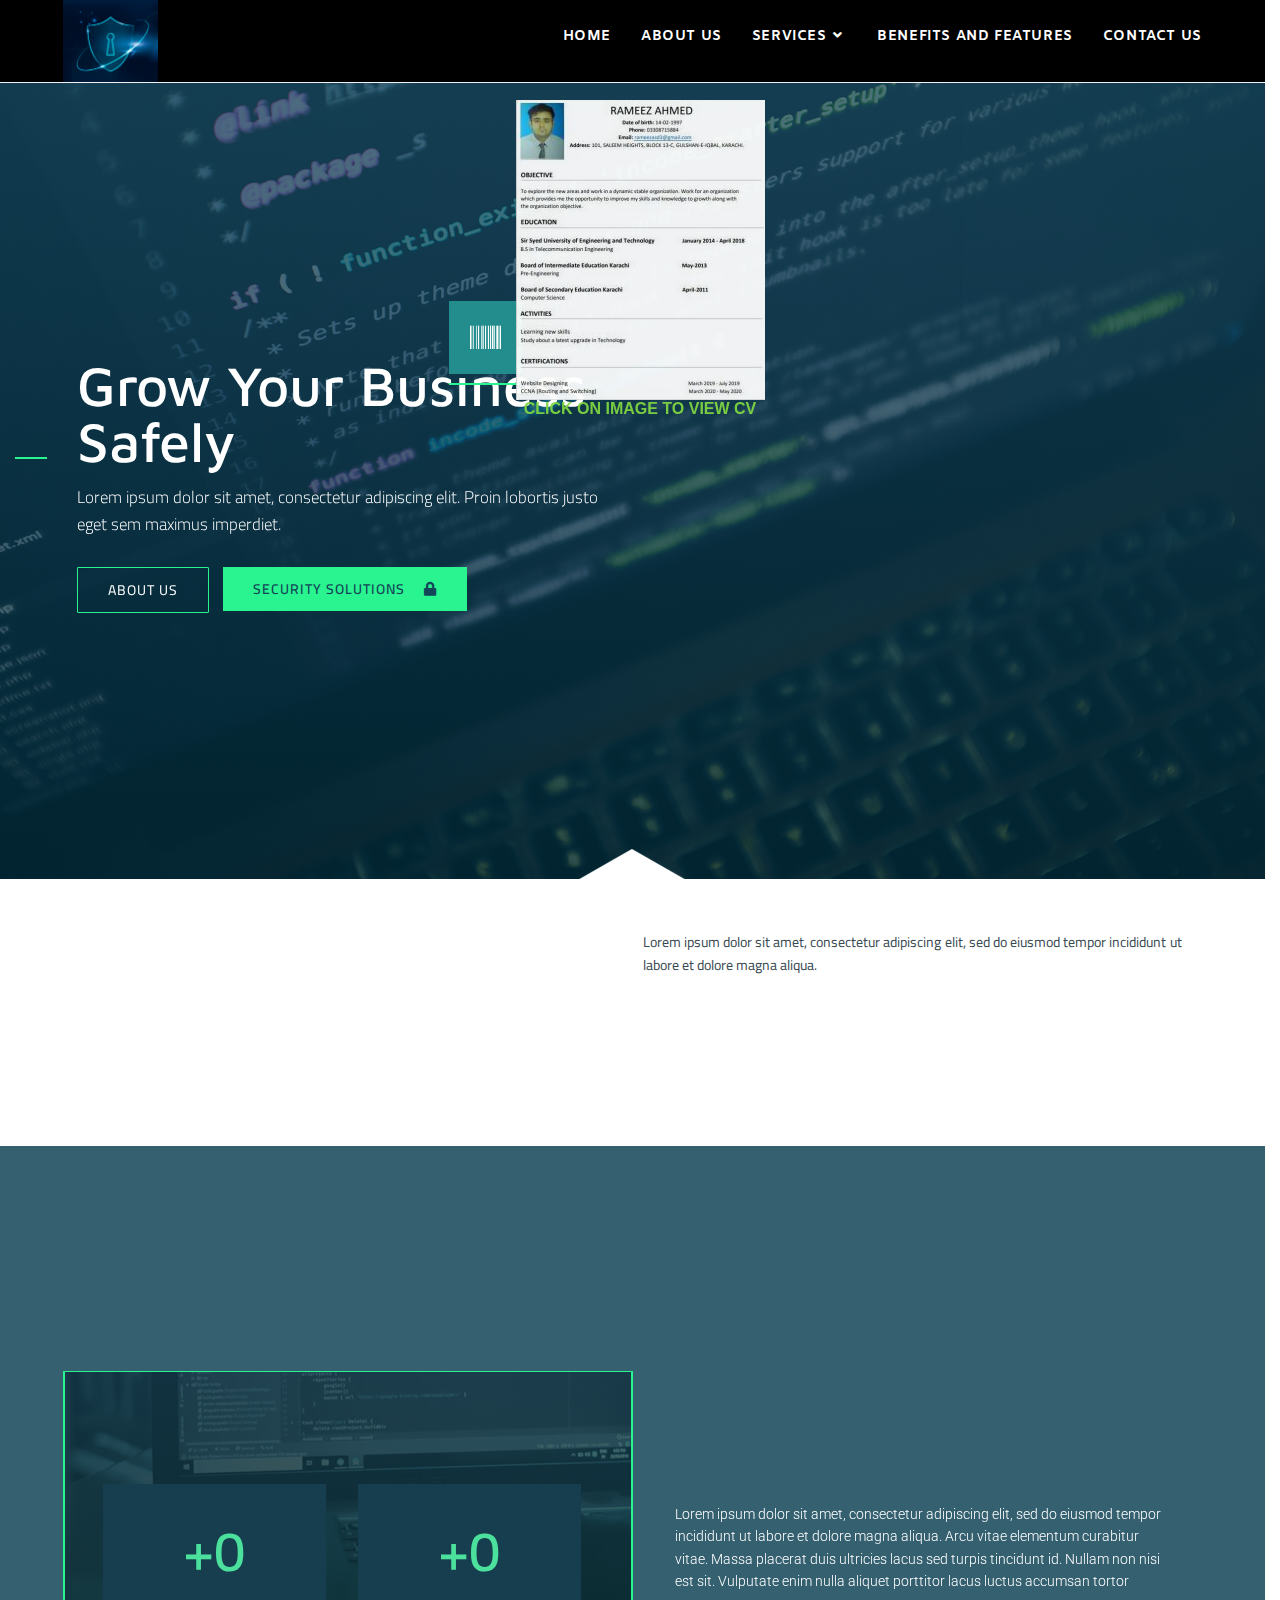
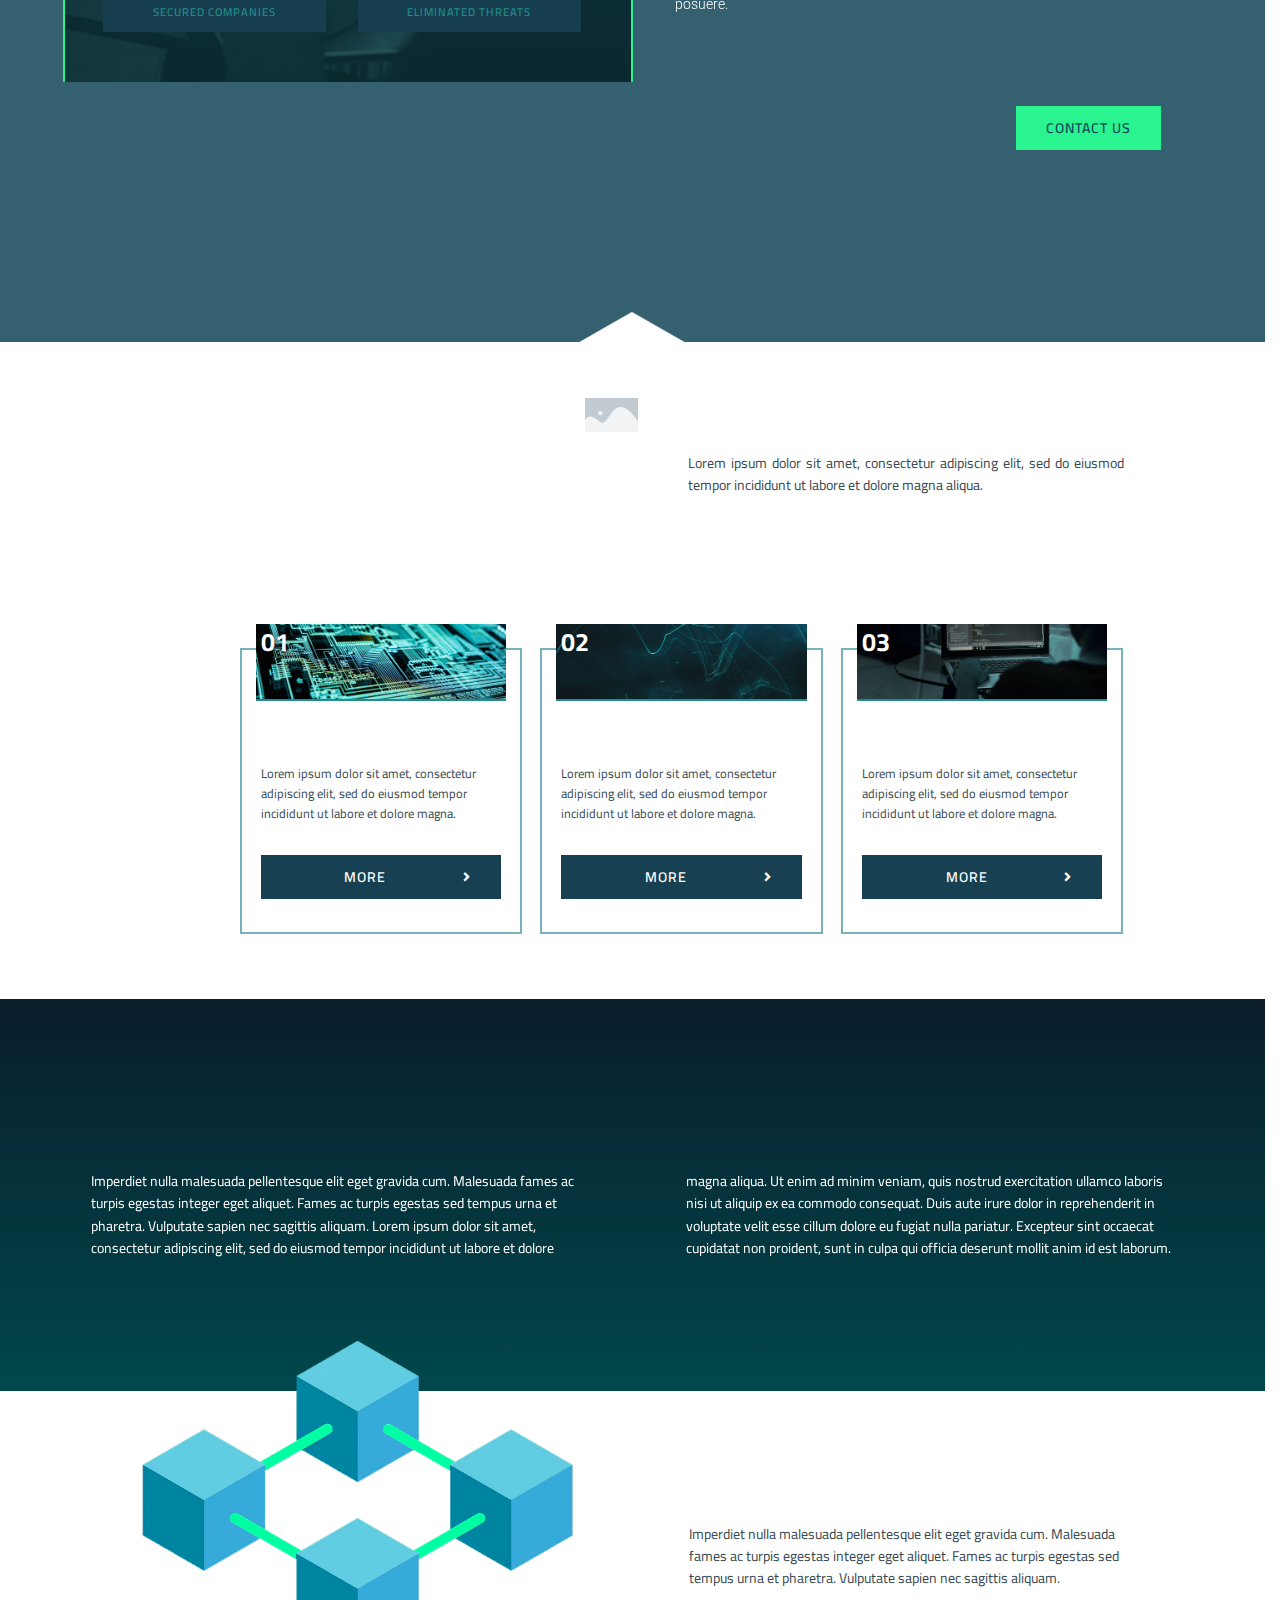
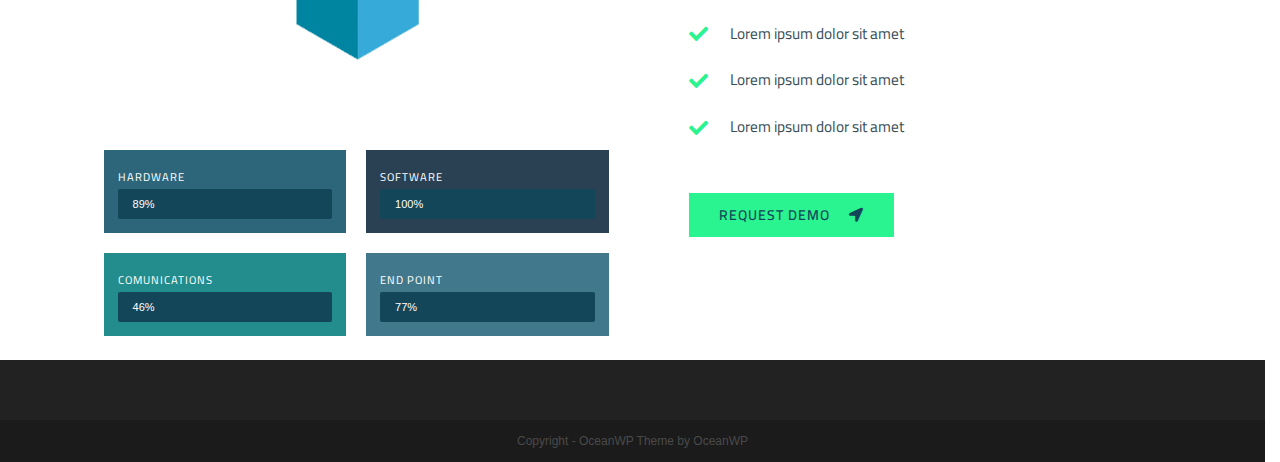
==== index.html @ 6b2e1f0a "first commit" ====
<!DOCTYPE html>
<html class="html" lang="en-US">
<head>
	<meta charset="UTF-8">
	<link rel="profile" href="https://gmpg.org/xfn/11">

	<title></title>
<meta name="robots" content="noindex, nofollow">
<meta name="viewport" content="width=device-width, initial-scale=1">
<link rel="dns-prefetch" href="//fonts.googleapis.com">
<link rel="alternate" type="application/rss+xml" title=" &raquo; Feed" href="http://Rameezasd.github.io/cybersecurity-website/feed/">
<link rel="alternate" type="application/rss+xml" title=" &raquo; Comments Feed" href="http://Rameezasd.github.io/cybersecurity-website/comments/feed/">
<script>
window._wpemojiSettings = {"baseUrl":"https:\/\/s.w.org\/images\/core\/emoji\/14.0.0\/72x72\/","ext":".png","svgUrl":"https:\/\/s.w.org\/images\/core\/emoji\/14.0.0\/svg\/","svgExt":".svg","source":{"concatemoji":"http:\/\/localhost\/wordpress2\/wp-includes\/js\/wp-emoji-release.min.js?ver=6.1.1"}};
/*! This file is auto-generated */
!function(e,a,t){var n,r,o,i=a.createElement("canvas"),p=i.getContext&&i.getContext("2d");function s(e,t){var a=String.fromCharCode,e=(p.clearRect(0,0,i.width,i.height),p.fillText(a.apply(this,e),0,0),i.toDataURL());return p.clearRect(0,0,i.width,i.height),p.fillText(a.apply(this,t),0,0),e===i.toDataURL()}function c(e){var t=a.createElement("script");t.src=e,t.defer=t.type="text/javascript",a.getElementsByTagName("head")[0].appendChild(t)}for(o=Array("flag","emoji"),t.supports={everything:!0,everythingExceptFlag:!0},r=0;r<o.length;r++)t.supports[o[r]]=function(e){if(p&&p.fillText)switch(p.textBaseline="top",p.font="600 32px Arial",e){case"flag":return s([127987,65039,8205,9895,65039],[127987,65039,8203,9895,65039])?!1:!s([55356,56826,55356,56819],[55356,56826,8203,55356,56819])&&!s([55356,57332,56128,56423,56128,56418,56128,56421,56128,56430,56128,56423,56128,56447],[55356,57332,8203,56128,56423,8203,56128,56418,8203,56128,56421,8203,56128,56430,8203,56128,56423,8203,56128,56447]);case"emoji":return!s([129777,127995,8205,129778,127999],[129777,127995,8203,129778,127999])}return!1}(o[r]),t.supports.everything=t.supports.everything&&t.supports[o[r]],"flag"!==o[r]&&(t.supports.everythingExceptFlag=t.supports.everythingExceptFlag&&t.supports[o[r]]);t.supports.everythingExceptFlag=t.supports.everythingExceptFlag&&!t.supports.flag,t.DOMReady=!1,t.readyCallback=function(){t.DOMReady=!0},t.supports.everything||(n=function(){t.readyCallback()},a.addEventListener?(a.addEventListener("DOMContentLoaded",n,!1),e.addEventListener("load",n,!1)):(e.attachEvent("onload",n),a.attachEvent("onreadystatechange",function(){"complete"===a.readyState&&t.readyCallback()})),(e=t.source||{}).concatemoji?c(e.concatemoji):e.wpemoji&&e.twemoji&&(c(e.twemoji),c(e.wpemoji)))}(window,document,window._wpemojiSettings);
</script>
<style>img.wp-smiley,
img.emoji {
	display: inline !important;
	border: none !important;
	box-shadow: none !important;
	height: 1em !important;
	width: 1em !important;
	margin: 0 0.07em !important;
	vertical-align: -0.1em !important;
	background: none !important;
	padding: 0 !important;
}</style>
	<link rel="stylesheet" id="wp-block-library-css" href="http://Rameezasd.github.io/cybersecurity-website/wp-includes/css/dist/block-library/style.min.css?ver=6.1.1" media="all">
<style id="wp-block-library-theme-inline-css">.wp-block-audio figcaption{color:#555;font-size:13px;text-align:center}.is-dark-theme .wp-block-audio figcaption{color:hsla(0,0%,100%,.65)}.wp-block-audio{margin:0 0 1em}.wp-block-code{border:1px solid #ccc;border-radius:4px;font-family:Menlo,Consolas,monaco,monospace;padding:.8em 1em}.wp-block-embed figcaption{color:#555;font-size:13px;text-align:center}.is-dark-theme .wp-block-embed figcaption{color:hsla(0,0%,100%,.65)}.wp-block-embed{margin:0 0 1em}.blocks-gallery-caption{color:#555;font-size:13px;text-align:center}.is-dark-theme .blocks-gallery-caption{color:hsla(0,0%,100%,.65)}.wp-block-image figcaption{color:#555;font-size:13px;text-align:center}.is-dark-theme .wp-block-image figcaption{color:hsla(0,0%,100%,.65)}.wp-block-image{margin:0 0 1em}.wp-block-pullquote{border-top:4px solid;border-bottom:4px solid;margin-bottom:1.75em;color:currentColor}.wp-block-pullquote__citation,.wp-block-pullquote cite,.wp-block-pullquote footer{color:currentColor;text-transform:uppercase;font-size:.8125em;font-style:normal}.wp-block-quote{border-left:.25em solid;margin:0 0 1.75em;padding-left:1em}.wp-block-quote cite,.wp-block-quote footer{color:currentColor;font-size:.8125em;position:relative;font-style:normal}.wp-block-quote.has-text-align-right{border-left:none;border-right:.25em solid;padding-left:0;padding-right:1em}.wp-block-quote.has-text-align-center{border:none;padding-left:0}.wp-block-quote.is-large,.wp-block-quote.is-style-large,.wp-block-quote.is-style-plain{border:none}.wp-block-search .wp-block-search__label{font-weight:700}.wp-block-search__button{border:1px solid #ccc;padding:.375em .625em}:where(.wp-block-group.has-background){padding:1.25em 2.375em}.wp-block-separator.has-css-opacity{opacity:.4}.wp-block-separator{border:none;border-bottom:2px solid;margin-left:auto;margin-right:auto}.wp-block-separator.has-alpha-channel-opacity{opacity:1}.wp-block-separator:not(.is-style-wide):not(.is-style-dots){width:100px}.wp-block-separator.has-background:not(.is-style-dots){border-bottom:none;height:1px}.wp-block-separator.has-background:not(.is-style-wide):not(.is-style-dots){height:2px}.wp-block-table{margin:"0 0 1em 0"}.wp-block-table thead{border-bottom:3px solid}.wp-block-table tfoot{border-top:3px solid}.wp-block-table td,.wp-block-table th{word-break:normal}.wp-block-table figcaption{color:#555;font-size:13px;text-align:center}.is-dark-theme .wp-block-table figcaption{color:hsla(0,0%,100%,.65)}.wp-block-video figcaption{color:#555;font-size:13px;text-align:center}.is-dark-theme .wp-block-video figcaption{color:hsla(0,0%,100%,.65)}.wp-block-video{margin:0 0 1em}.wp-block-template-part.has-background{padding:1.25em 2.375em;margin-top:0;margin-bottom:0}</style>
<link rel="stylesheet" id="classic-theme-styles-css" href="http://Rameezasd.github.io/cybersecurity-website/wp-includes/css/classic-themes.min.css?ver=1" media="all">
<style id="global-styles-inline-css">body{--wp--preset--color--black: #000000;--wp--preset--color--cyan-bluish-gray: #abb8c3;--wp--preset--color--white: #ffffff;--wp--preset--color--pale-pink: #f78da7;--wp--preset--color--vivid-red: #cf2e2e;--wp--preset--color--luminous-vivid-orange: #ff6900;--wp--preset--color--luminous-vivid-amber: #fcb900;--wp--preset--color--light-green-cyan: #7bdcb5;--wp--preset--color--vivid-green-cyan: #00d084;--wp--preset--color--pale-cyan-blue: #8ed1fc;--wp--preset--color--vivid-cyan-blue: #0693e3;--wp--preset--color--vivid-purple: #9b51e0;--wp--preset--gradient--vivid-cyan-blue-to-vivid-purple: linear-gradient(135deg,rgba(6,147,227,1) 0%,rgb(155,81,224) 100%);--wp--preset--gradient--light-green-cyan-to-vivid-green-cyan: linear-gradient(135deg,rgb(122,220,180) 0%,rgb(0,208,130) 100%);--wp--preset--gradient--luminous-vivid-amber-to-luminous-vivid-orange: linear-gradient(135deg,rgba(252,185,0,1) 0%,rgba(255,105,0,1) 100%);--wp--preset--gradient--luminous-vivid-orange-to-vivid-red: linear-gradient(135deg,rgba(255,105,0,1) 0%,rgb(207,46,46) 100%);--wp--preset--gradient--very-light-gray-to-cyan-bluish-gray: linear-gradient(135deg,rgb(238,238,238) 0%,rgb(169,184,195) 100%);--wp--preset--gradient--cool-to-warm-spectrum: linear-gradient(135deg,rgb(74,234,220) 0%,rgb(151,120,209) 20%,rgb(207,42,186) 40%,rgb(238,44,130) 60%,rgb(251,105,98) 80%,rgb(254,248,76) 100%);--wp--preset--gradient--blush-light-purple: linear-gradient(135deg,rgb(255,206,236) 0%,rgb(152,150,240) 100%);--wp--preset--gradient--blush-bordeaux: linear-gradient(135deg,rgb(254,205,165) 0%,rgb(254,45,45) 50%,rgb(107,0,62) 100%);--wp--preset--gradient--luminous-dusk: linear-gradient(135deg,rgb(255,203,112) 0%,rgb(199,81,192) 50%,rgb(65,88,208) 100%);--wp--preset--gradient--pale-ocean: linear-gradient(135deg,rgb(255,245,203) 0%,rgb(182,227,212) 50%,rgb(51,167,181) 100%);--wp--preset--gradient--electric-grass: linear-gradient(135deg,rgb(202,248,128) 0%,rgb(113,206,126) 100%);--wp--preset--gradient--midnight: linear-gradient(135deg,rgb(2,3,129) 0%,rgb(40,116,252) 100%);--wp--preset--duotone--dark-grayscale: url('#wp-duotone-dark-grayscale');--wp--preset--duotone--grayscale: url('#wp-duotone-grayscale');--wp--preset--duotone--purple-yellow: url('#wp-duotone-purple-yellow');--wp--preset--duotone--blue-red: url('#wp-duotone-blue-red');--wp--preset--duotone--midnight: url('#wp-duotone-midnight');--wp--preset--duotone--magenta-yellow: url('#wp-duotone-magenta-yellow');--wp--preset--duotone--purple-green: url('#wp-duotone-purple-green');--wp--preset--duotone--blue-orange: url('#wp-duotone-blue-orange');--wp--preset--font-size--small: 13px;--wp--preset--font-size--medium: 20px;--wp--preset--font-size--large: 36px;--wp--preset--font-size--x-large: 42px;--wp--preset--spacing--20: 0.44rem;--wp--preset--spacing--30: 0.67rem;--wp--preset--spacing--40: 1rem;--wp--preset--spacing--50: 1.5rem;--wp--preset--spacing--60: 2.25rem;--wp--preset--spacing--70: 3.38rem;--wp--preset--spacing--80: 5.06rem;}:where(.is-layout-flex){gap: 0.5em;}body .is-layout-flow > .alignleft{float: left;margin-inline-start: 0;margin-inline-end: 2em;}body .is-layout-flow > .alignright{float: right;margin-inline-start: 2em;margin-inline-end: 0;}body .is-layout-flow > .aligncenter{margin-left: auto !important;margin-right: auto !important;}body .is-layout-constrained > .alignleft{float: left;margin-inline-start: 0;margin-inline-end: 2em;}body .is-layout-constrained > .alignright{float: right;margin-inline-start: 2em;margin-inline-end: 0;}body .is-layout-constrained > .aligncenter{margin-left: auto !important;margin-right: auto !important;}body .is-layout-constrained > :where(:not(.alignleft):not(.alignright):not(.alignfull)){max-width: var(--wp--style--global--content-size);margin-left: auto !important;margin-right: auto !important;}body .is-layout-constrained > .alignwide{max-width: var(--wp--style--global--wide-size);}body .is-layout-flex{display: flex;}body .is-layout-flex{flex-wrap: wrap;align-items: center;}body .is-layout-flex > *{margin: 0;}:where(.wp-block-columns.is-layout-flex){gap: 2em;}.has-black-color{color: var(--wp--preset--color--black) !important;}.has-cyan-bluish-gray-color{color: var(--wp--preset--color--cyan-bluish-gray) !important;}.has-white-color{color: var(--wp--preset--color--white) !important;}.has-pale-pink-color{color: var(--wp--preset--color--pale-pink) !important;}.has-vivid-red-color{color: var(--wp--preset--color--vivid-red) !important;}.has-luminous-vivid-orange-color{color: var(--wp--preset--color--luminous-vivid-orange) !important;}.has-luminous-vivid-amber-color{color: var(--wp--preset--color--luminous-vivid-amber) !important;}.has-light-green-cyan-color{color: var(--wp--preset--color--light-green-cyan) !important;}.has-vivid-green-cyan-color{color: var(--wp--preset--color--vivid-green-cyan) !important;}.has-pale-cyan-blue-color{color: var(--wp--preset--color--pale-cyan-blue) !important;}.has-vivid-cyan-blue-color{color: var(--wp--preset--color--vivid-cyan-blue) !important;}.has-vivid-purple-color{color: var(--wp--preset--color--vivid-purple) !important;}.has-black-background-color{background-color: var(--wp--preset--color--black) !important;}.has-cyan-bluish-gray-background-color{background-color: var(--wp--preset--color--cyan-bluish-gray) !important;}.has-white-background-color{background-color: var(--wp--preset--color--white) !important;}.has-pale-pink-background-color{background-color: var(--wp--preset--color--pale-pink) !important;}.has-vivid-red-background-color{background-color: var(--wp--preset--color--vivid-red) !important;}.has-luminous-vivid-orange-background-color{background-color: var(--wp--preset--color--luminous-vivid-orange) !important;}.has-luminous-vivid-amber-background-color{background-color: var(--wp--preset--color--luminous-vivid-amber) !important;}.has-light-green-cyan-background-color{background-color: var(--wp--preset--color--light-green-cyan) !important;}.has-vivid-green-cyan-background-color{background-color: var(--wp--preset--color--vivid-green-cyan) !important;}.has-pale-cyan-blue-background-color{background-color: var(--wp--preset--color--pale-cyan-blue) !important;}.has-vivid-cyan-blue-background-color{background-color: var(--wp--preset--color--vivid-cyan-blue) !important;}.has-vivid-purple-background-color{background-color: var(--wp--preset--color--vivid-purple) !important;}.has-black-border-color{border-color: var(--wp--preset--color--black) !important;}.has-cyan-bluish-gray-border-color{border-color: var(--wp--preset--color--cyan-bluish-gray) !important;}.has-white-border-color{border-color: var(--wp--preset--color--white) !important;}.has-pale-pink-border-color{border-color: var(--wp--preset--color--pale-pink) !important;}.has-vivid-red-border-color{border-color: var(--wp--preset--color--vivid-red) !important;}.has-luminous-vivid-orange-border-color{border-color: var(--wp--preset--color--luminous-vivid-orange) !important;}.has-luminous-vivid-amber-border-color{border-color: var(--wp--preset--color--luminous-vivid-amber) !important;}.has-light-green-cyan-border-color{border-color: var(--wp--preset--color--light-green-cyan) !important;}.has-vivid-green-cyan-border-color{border-color: var(--wp--preset--color--vivid-green-cyan) !important;}.has-pale-cyan-blue-border-color{border-color: var(--wp--preset--color--pale-cyan-blue) !important;}.has-vivid-cyan-blue-border-color{border-color: var(--wp--preset--color--vivid-cyan-blue) !important;}.has-vivid-purple-border-color{border-color: var(--wp--preset--color--vivid-purple) !important;}.has-vivid-cyan-blue-to-vivid-purple-gradient-background{background: var(--wp--preset--gradient--vivid-cyan-blue-to-vivid-purple) !important;}.has-light-green-cyan-to-vivid-green-cyan-gradient-background{background: var(--wp--preset--gradient--light-green-cyan-to-vivid-green-cyan) !important;}.has-luminous-vivid-amber-to-luminous-vivid-orange-gradient-background{background: var(--wp--preset--gradient--luminous-vivid-amber-to-luminous-vivid-orange) !important;}.has-luminous-vivid-orange-to-vivid-red-gradient-background{background: var(--wp--preset--gradient--luminous-vivid-orange-to-vivid-red) !important;}.has-very-light-gray-to-cyan-bluish-gray-gradient-background{background: var(--wp--preset--gradient--very-light-gray-to-cyan-bluish-gray) !important;}.has-cool-to-warm-spectrum-gradient-background{background: var(--wp--preset--gradient--cool-to-warm-spectrum) !important;}.has-blush-light-purple-gradient-background{background: var(--wp--preset--gradient--blush-light-purple) !important;}.has-blush-bordeaux-gradient-background{background: var(--wp--preset--gradient--blush-bordeaux) !important;}.has-luminous-dusk-gradient-background{background: var(--wp--preset--gradient--luminous-dusk) !important;}.has-pale-ocean-gradient-background{background: var(--wp--preset--gradient--pale-ocean) !important;}.has-electric-grass-gradient-background{background: var(--wp--preset--gradient--electric-grass) !important;}.has-midnight-gradient-background{background: var(--wp--preset--gradient--midnight) !important;}.has-small-font-size{font-size: var(--wp--preset--font-size--small) !important;}.has-medium-font-size{font-size: var(--wp--preset--font-size--medium) !important;}.has-large-font-size{font-size: var(--wp--preset--font-size--large) !important;}.has-x-large-font-size{font-size: var(--wp--preset--font-size--x-large) !important;}
.wp-block-navigation a:where(:not(.wp-element-button)){color: inherit;}
:where(.wp-block-columns.is-layout-flex){gap: 2em;}
.wp-block-pullquote{font-size: 1.5em;line-height: 1.6;}</style>
<link rel="stylesheet" id="font-awesome-css" href="http://Rameezasd.github.io/cybersecurity-website/wp-content/themes/oceanwp/assets/fonts/fontawesome/css/all.min.css?ver=5.15.1" media="all">
<link rel="stylesheet" id="simple-line-icons-css" href="http://Rameezasd.github.io/cybersecurity-website/wp-content/themes/oceanwp/assets/css/third/simple-line-icons.min.css?ver=2.4.0" media="all">
<link rel="stylesheet" id="oceanwp-style-css" href="http://Rameezasd.github.io/cybersecurity-website/wp-content/themes/oceanwp/assets/css/style.min.css?ver=3.3.3" media="all">
<link rel="stylesheet" id="oceanwp-google-font-amiko-css" href="//fonts.googleapis.com/css?family=Amiko%3A100%2C200%2C300%2C400%2C500%2C600%2C700%2C800%2C900%2C100i%2C200i%2C300i%2C400i%2C500i%2C600i%2C700i%2C800i%2C900i&#038;subset=latin&#038;display=swap&#038;ver=6.1.1" media="all">
<link rel="stylesheet" id="elementor-icons-css" href="http://Rameezasd.github.io/cybersecurity-website/wp-content/plugins/elementor/assets/lib/eicons/css/elementor-icons.min.css?ver=5.15.0" media="all">
<link rel="stylesheet" id="elementor-frontend-css" href="http://Rameezasd.github.io/cybersecurity-website/wp-content/plugins/elementor/assets/css/frontend-lite.min.css?ver=3.6.7" media="all">
<link rel="stylesheet" id="elementor-post-5-css" href="http://Rameezasd.github.io/cybersecurity-website/wp-content/uploads/elementor/css/post-5.css?ver=1658754034" media="all">
<link rel="stylesheet" id="elementor-global-css" href="http://Rameezasd.github.io/cybersecurity-website/wp-content/uploads/elementor/css/global.css?ver=1658757777" media="all">
<link rel="stylesheet" id="elementor-post-8-css" href="http://Rameezasd.github.io/cybersecurity-website/wp-content/uploads/elementor/css/post-8.css?ver=1658757781" media="all">
<link rel="stylesheet" id="popup-maker-site-css" href="http://Rameezasd.github.io/cybersecurity-website/wp-content/uploads/pum/pum-site-styles.css?generated=1709642482#038;ver=1.18.2" media="all">
<link rel="stylesheet" id="oe-widgets-style-css" href="http://Rameezasd.github.io/cybersecurity-website/wp-content/plugins/ocean-extra/assets/css/widgets.css?ver=6.1.1" media="all">
<link rel="stylesheet" id="oss-social-share-style-css" href="http://Rameezasd.github.io/cybersecurity-website/wp-content/plugins/ocean-social-sharing/assets/css/style.min.css?ver=6.1.1" media="all">
<link rel="stylesheet" id="google-fonts-1-css" href="https://fonts.googleapis.com/css?family=Roboto%3A100%2C100italic%2C200%2C200italic%2C300%2C300italic%2C400%2C400italic%2C500%2C500italic%2C600%2C600italic%2C700%2C700italic%2C800%2C800italic%2C900%2C900italic%7CRoboto+Slab%3A100%2C100italic%2C200%2C200italic%2C300%2C300italic%2C400%2C400italic%2C500%2C500italic%2C600%2C600italic%2C700%2C700italic%2C800%2C800italic%2C900%2C900italic%7CMaven+Pro%3A100%2C100italic%2C200%2C200italic%2C300%2C300italic%2C400%2C400italic%2C500%2C500italic%2C600%2C600italic%2C700%2C700italic%2C800%2C800italic%2C900%2C900italic%7CCairo%3A100%2C100italic%2C200%2C200italic%2C300%2C300italic%2C400%2C400italic%2C500%2C500italic%2C600%2C600italic%2C700%2C700italic%2C800%2C800italic%2C900%2C900italic&#038;display=auto&#038;ver=6.1.1" media="all">
<link rel="stylesheet" id="elementor-icons-shared-0-css" href="http://Rameezasd.github.io/cybersecurity-website/wp-content/plugins/elementor/assets/lib/font-awesome/css/fontawesome.min.css?ver=5.15.3" media="all">
<link rel="stylesheet" id="elementor-icons-fa-solid-css" href="http://Rameezasd.github.io/cybersecurity-website/wp-content/plugins/elementor/assets/lib/font-awesome/css/solid.min.css?ver=5.15.3" media="all">
<script src="http://Rameezasd.github.io/cybersecurity-website/wp-includes/js/jquery/jquery.min.js?ver=3.6.1" id="jquery-core-js"></script>
<script src="http://Rameezasd.github.io/cybersecurity-website/wp-includes/js/jquery/jquery-migrate.min.js?ver=3.3.2" id="jquery-migrate-js"></script>
<link rel="https://api.w.org/" href="http://Rameezasd.github.io/cybersecurity-website/wp-json/">
<link rel="alternate" type="application/json" href="http://Rameezasd.github.io/cybersecurity-website/wp-json/wp/v2/pages/8">
<link rel="EditURI" type="application/rsd+xml" title="RSD" href="http://Rameezasd.github.io/cybersecurity-website/xmlrpc.php?rsd">
<link rel="wlwmanifest" type="application/wlwmanifest+xml" href="http://Rameezasd.github.io/cybersecurity-website/wp-includes/wlwmanifest.xml">
<meta name="generator" content="WordPress 6.1.1">
<link rel="canonical" href="http://Rameezasd.github.io/cybersecurity-website/">
<link rel="shortlink" href="http://Rameezasd.github.io/cybersecurity-website/">
<link rel="alternate" type="application/json+oembed" href="http://Rameezasd.github.io/cybersecurity-website/wp-json/oembed/1.0/embed?url=http%3A%2F%2FRameezasd.github.io%2Fcybersecurity-website%2F">
<link rel="alternate" type="text/xml+oembed" href="http://Rameezasd.github.io/cybersecurity-website/wp-json/oembed/1.0/embed?url=http%3A%2F%2FRameezasd.github.io%2Fcybersecurity-website%2F#038;format=xml">
<!-- OceanWP CSS -->
<style type="text/css">/* Header CSS */#site-header,.has-transparent-header .is-sticky #site-header,.has-vh-transparent .is-sticky #site-header.vertical-header,#searchform-header-replace{background-color:#000000}#site-header.has-header-media .overlay-header-media{background-color:rgba(0,0,0,0.5)}#site-logo #site-logo-inner a img,#site-header.center-header #site-navigation-wrap .middle-site-logo a img{max-width:95px}#site-header #site-logo #site-logo-inner a img,#site-header.center-header #site-navigation-wrap .middle-site-logo a img{max-height:103px}#site-navigation-wrap .dropdown-menu >li >a,.oceanwp-mobile-menu-icon a,#searchform-header-replace-close{color:#ffffff}#site-navigation-wrap .dropdown-menu >li >a .owp-icon use,.oceanwp-mobile-menu-icon a .owp-icon use,#searchform-header-replace-close .owp-icon use{stroke:#ffffff}#site-navigation-wrap .dropdown-menu >li >a:hover,#site-navigation-wrap .dropdown-menu >li.sfHover >a{background-color:#ffffff}.dropdown-menu .sub-menu,#searchform-dropdown,.current-shop-items-dropdown{background-color:#000000}.dropdown-menu ul li a.menu-link{color:#ffffff}.dropdown-menu ul li a.menu-link .owp-icon use{stroke:#ffffff}.dropdown-menu ul li a.menu-link:hover{background-color:#ffffff}/* Typography CSS */#site-navigation-wrap .dropdown-menu >li >a,#site-header.full_screen-header .fs-dropdown-menu >li >a,#site-header.top-header #site-navigation-wrap .dropdown-menu >li >a,#site-header.center-header #site-navigation-wrap .dropdown-menu >li >a,#site-header.medium-header #site-navigation-wrap .dropdown-menu >li >a,.oceanwp-mobile-menu-icon a{font-family:Amiko;font-weight:800;font-style:normal;font-size:14px;text-transform:uppercase}.dropdown-menu ul li a.menu-link,#site-header.full_screen-header .fs-dropdown-menu ul.sub-menu li a{font-family:Amiko;font-weight:800;font-style:normal;font-size:13px;text-transform:uppercase}</style>
</head>

<body class="home page-template page-template-elementor_header_footer page page-id-8 wp-custom-logo wp-embed-responsive oceanwp-theme dropdown-mobile default-breakpoint has-sidebar content-right-sidebar page-header-disabled has-breadcrumbs elementor-default elementor-template-full-width elementor-kit-5 elementor-page elementor-page-8" itemscope="itemscope" itemtype="https://schema.org/WebPage">

	<svg xmlns="http://www.w3.org/2000/svg" viewbox="0 0 0 0" width="0" height="0" focusable="false" role="none" style="visibility: hidden; position: absolute; left: -9999px; overflow: hidden;"><defs><filter id="wp-duotone-dark-grayscale"><fecolormatrix color-interpolation-filters="sRGB" type="matrix" values=" .299 .587 .114 0 0 .299 .587 .114 0 0 .299 .587 .114 0 0 .299 .587 .114 0 0 "></fecolormatrix><fecomponenttransfer color-interpolation-filters="sRGB"><fefuncr type="table" tablevalues="0 0.49803921568627"></fefuncr><fefuncg type="table" tablevalues="0 0.49803921568627"></fefuncg><fefuncb type="table" tablevalues="0 0.49803921568627"></fefuncb><fefunca type="table" tablevalues="1 1"></fefunca></fecomponenttransfer><fecomposite in2="SourceGraphic" operator="in"></fecomposite></filter></defs></svg><svg xmlns="http://www.w3.org/2000/svg" viewbox="0 0 0 0" width="0" height="0" focusable="false" role="none" style="visibility: hidden; position: absolute; left: -9999px; overflow: hidden;"><defs><filter id="wp-duotone-grayscale"><fecolormatrix color-interpolation-filters="sRGB" type="matrix" values=" .299 .587 .114 0 0 .299 .587 .114 0 0 .299 .587 .114 0 0 .299 .587 .114 0 0 "></fecolormatrix><fecomponenttransfer color-interpolation-filters="sRGB"><fefuncr type="table" tablevalues="0 1"></fefuncr><fefuncg type="table" tablevalues="0 1"></fefuncg><fefuncb type="table" tablevalues="0 1"></fefuncb><fefunca type="table" tablevalues="1 1"></fefunca></fecomponenttransfer><fecomposite in2="SourceGraphic" operator="in"></fecomposite></filter></defs></svg><svg xmlns="http://www.w3.org/2000/svg" viewbox="0 0 0 0" width="0" height="0" focusable="false" role="none" style="visibility: hidden; position: absolute; left: -9999px; overflow: hidden;"><defs><filter id="wp-duotone-purple-yellow"><fecolormatrix color-interpolation-filters="sRGB" type="matrix" values=" .299 .587 .114 0 0 .299 .587 .114 0 0 .299 .587 .114 0 0 .299 .587 .114 0 0 "></fecolormatrix><fecomponenttransfer color-interpolation-filters="sRGB"><fefuncr type="table" tablevalues="0.54901960784314 0.98823529411765"></fefuncr><fefuncg type="table" tablevalues="0 1"></fefuncg><fefuncb type="table" tablevalues="0.71764705882353 0.25490196078431"></fefuncb><fefunca type="table" tablevalues="1 1"></fefunca></fecomponenttransfer><fecomposite in2="SourceGraphic" operator="in"></fecomposite></filter></defs></svg><svg xmlns="http://www.w3.org/2000/svg" viewbox="0 0 0 0" width="0" height="0" focusable="false" role="none" style="visibility: hidden; position: absolute; left: -9999px; overflow: hidden;"><defs><filter id="wp-duotone-blue-red"><fecolormatrix color-interpolation-filters="sRGB" type="matrix" values=" .299 .587 .114 0 0 .299 .587 .114 0 0 .299 .587 .114 0 0 .299 .587 .114 0 0 "></fecolormatrix><fecomponenttransfer color-interpolation-filters="sRGB"><fefuncr type="table" tablevalues="0 1"></fefuncr><fefuncg type="table" tablevalues="0 0.27843137254902"></fefuncg><fefuncb type="table" tablevalues="0.5921568627451 0.27843137254902"></fefuncb><fefunca type="table" tablevalues="1 1"></fefunca></fecomponenttransfer><fecomposite in2="SourceGraphic" operator="in"></fecomposite></filter></defs></svg><svg xmlns="http://www.w3.org/2000/svg" viewbox="0 0 0 0" width="0" height="0" focusable="false" role="none" style="visibility: hidden; position: absolute; left: -9999px; overflow: hidden;"><defs><filter id="wp-duotone-midnight"><fecolormatrix color-interpolation-filters="sRGB" type="matrix" values=" .299 .587 .114 0 0 .299 .587 .114 0 0 .299 .587 .114 0 0 .299 .587 .114 0 0 "></fecolormatrix><fecomponenttransfer color-interpolation-filters="sRGB"><fefuncr type="table" tablevalues="0 0"></fefuncr><fefuncg type="table" tablevalues="0 0.64705882352941"></fefuncg><fefuncb type="table" tablevalues="0 1"></fefuncb><fefunca type="table" tablevalues="1 1"></fefunca></fecomponenttransfer><fecomposite in2="SourceGraphic" operator="in"></fecomposite></filter></defs></svg><svg xmlns="http://www.w3.org/2000/svg" viewbox="0 0 0 0" width="0" height="0" focusable="false" role="none" style="visibility: hidden; position: absolute; left: -9999px; overflow: hidden;"><defs><filter id="wp-duotone-magenta-yellow"><fecolormatrix color-interpolation-filters="sRGB" type="matrix" values=" .299 .587 .114 0 0 .299 .587 .114 0 0 .299 .587 .114 0 0 .299 .587 .114 0 0 "></fecolormatrix><fecomponenttransfer color-interpolation-filters="sRGB"><fefuncr type="table" tablevalues="0.78039215686275 1"></fefuncr><fefuncg type="table" tablevalues="0 0.94901960784314"></fefuncg><fefuncb type="table" tablevalues="0.35294117647059 0.47058823529412"></fefuncb><fefunca type="table" tablevalues="1 1"></fefunca></fecomponenttransfer><fecomposite in2="SourceGraphic" operator="in"></fecomposite></filter></defs></svg><svg xmlns="http://www.w3.org/2000/svg" viewbox="0 0 0 0" width="0" height="0" focusable="false" role="none" style="visibility: hidden; position: absolute; left: -9999px; overflow: hidden;"><defs><filter id="wp-duotone-purple-green"><fecolormatrix color-interpolation-filters="sRGB" type="matrix" values=" .299 .587 .114 0 0 .299 .587 .114 0 0 .299 .587 .114 0 0 .299 .587 .114 0 0 "></fecolormatrix><fecomponenttransfer color-interpolation-filters="sRGB"><fefuncr type="table" tablevalues="0.65098039215686 0.40392156862745"></fefuncr><fefuncg type="table" tablevalues="0 1"></fefuncg><fefuncb type="table" tablevalues="0.44705882352941 0.4"></fefuncb><fefunca type="table" tablevalues="1 1"></fefunca></fecomponenttransfer><fecomposite in2="SourceGraphic" operator="in"></fecomposite></filter></defs></svg><svg xmlns="http://www.w3.org/2000/svg" viewbox="0 0 0 0" width="0" height="0" focusable="false" role="none" style="visibility: hidden; position: absolute; left: -9999px; overflow: hidden;"><defs><filter id="wp-duotone-blue-orange"><fecolormatrix color-interpolation-filters="sRGB" type="matrix" values=" .299 .587 .114 0 0 .299 .587 .114 0 0 .299 .587 .114 0 0 .299 .587 .114 0 0 "></fecolormatrix><fecomponenttransfer color-interpolation-filters="sRGB"><fefuncr type="table" tablevalues="0.098039215686275 1"></fefuncr><fefuncg type="table" tablevalues="0 0.66274509803922"></fefuncg><fefuncb type="table" tablevalues="0.84705882352941 0.41960784313725"></fefuncb><fefunca type="table" tablevalues="1 1"></fefunca></fecomponenttransfer><fecomposite in2="SourceGraphic" operator="in"></fecomposite></filter></defs></svg>
	
	<div id="outer-wrap" class="site clr">

		<a class="skip-link screen-reader-text" href="#main">Skip to content</a>

		
		<div id="wrap" class="clr">

			
			
<header id="site-header" class="minimal-header effect-six clr" data-height="74" itemscope="itemscope" itemtype="https://schema.org/WPHeader" role="banner">

	
					
			<div id="site-header-inner" class="clr container">

				
				

<div id="site-logo" class="clr" itemscope itemtype="https://schema.org/Brand">

	
	<div id="site-logo-inner" class="clr">

		<a href="http://Rameezasd.github.io/cybersecurity-website/" class="custom-logo-link" rel="home" aria-current="page"><img width="2560" height="2218" src="http://Rameezasd.github.io/cybersecurity-website/wp-content/uploads/2022/07/cropped-rm373batch3-051-scaled-1.jpg" class="custom-logo" alt="" decoding="async" srcset="http://Rameezasd.github.io/cybersecurity-website/wp-content/uploads/2022/07/cropped-rm373batch3-051-scaled-1.jpg 2560w, http://Rameezasd.github.io/cybersecurity-website/wp-content/uploads/2022/07/cropped-rm373batch3-051-scaled-1-300x260.jpg 300w, http://Rameezasd.github.io/cybersecurity-website/wp-content/uploads/2022/07/cropped-rm373batch3-051-scaled-1-1024x887.jpg 1024w, http://Rameezasd.github.io/cybersecurity-website/wp-content/uploads/2022/07/cropped-rm373batch3-051-scaled-1-768x665.jpg 768w, http://Rameezasd.github.io/cybersecurity-website/wp-content/uploads/2022/07/cropped-rm373batch3-051-scaled-1-1536x1331.jpg 1536w, http://Rameezasd.github.io/cybersecurity-website/wp-content/uploads/2022/07/cropped-rm373batch3-051-scaled-1-2048x1774.jpg 2048w" sizes="(max-width: 2560px) 100vw, 2560px"></a>
	</div>
<!-- #site-logo-inner -->

	
	
</div>
<!-- #site-logo -->

			<div id="site-navigation-wrap" class="clr">
			
			
			
			<nav id="site-navigation" class="navigation main-navigation clr" itemscope="itemscope" itemtype="https://schema.org/SiteNavigationElement" role="navigation">

				<ul id="menu-fastfood-websites" class="main-menu dropdown-menu sf-menu">
<li id="menu-item-23" class="menu-item menu-item-type-post_type menu-item-object-page menu-item-home current-menu-item page_item page-item-8 current_page_item menu-item-23"><a href="http://Rameezasd.github.io/cybersecurity-website/" class="menu-link"><span class="text-wrap">HOME</span></a></li>
<li id="menu-item-22" class="menu-item menu-item-type-post_type menu-item-object-page menu-item-22"><a href="http://Rameezasd.github.io/cybersecurity-website/about-us/" class="menu-link"><span class="text-wrap">ABOUT US</span></a></li>
<li id="menu-item-21" class="menu-item menu-item-type-post_type menu-item-object-page menu-item-has-children dropdown menu-item-21">
<a href="http://Rameezasd.github.io/cybersecurity-website/menus/" class="menu-link"><span class="text-wrap">SERVICES<i class="nav-arrow fa fa-angle-down" aria-hidden="true" role="img"></i></span></a>
<ul class="sub-menu">
	<li id="menu-item-120" class="menu-item menu-item-type-post_type menu-item-object-page menu-item-120"><a href="http://Rameezasd.github.io/cybersecurity-website/single-service/" class="menu-link"><span class="text-wrap">SINGLE SERVICE</span></a></li>	<li id="menu-item-119" class="menu-item menu-item-type-post_type menu-item-object-page menu-item-119"><a href="http://Rameezasd.github.io/cybersecurity-website/product-landing/" class="menu-link"><span class="text-wrap">PRODUCT LANDING</span></a></li>
</ul>
</li>
<li id="menu-item-20" class="menu-item menu-item-type-post_type menu-item-object-page menu-item-20"><a href="http://Rameezasd.github.io/cybersecurity-website/portfolio/" class="menu-link"><span class="text-wrap">BENEFITS AND FEATURES</span></a></li>
<li id="menu-item-19" class="menu-item menu-item-type-post_type menu-item-object-page menu-item-19"><a href="http://Rameezasd.github.io/cybersecurity-website/contact-us/" class="menu-link"><span class="text-wrap">CONTACT US</span></a></li>
</ul>
			</nav><!-- #site-navigation -->

			
			
					</div>
<!-- #site-navigation-wrap -->
			
		
	
				
	
	<div class="oceanwp-mobile-menu-icon clr mobile-right">

		
		
		
		<a href="#" class="mobile-menu" aria-label="Mobile Menu">
							<i class="fa fa-bars" aria-hidden="true"></i>
								<span class="oceanwp-text">Menu</span>
				<span class="oceanwp-close-text">Close</span>
						</a>

		
		
		
	</div>
<!-- #oceanwp-mobile-menu-navbar -->

	

			</div>
<!-- #site-header-inner -->

			
<div id="mobile-dropdown" class="clr">

	<nav class="clr" itemscope="itemscope" itemtype="https://schema.org/SiteNavigationElement">

		<ul id="menu-fastfood-websites-1" class="menu">
<li class="menu-item menu-item-type-post_type menu-item-object-page menu-item-home current-menu-item page_item page-item-8 current_page_item menu-item-23"><a href="http://Rameezasd.github.io/cybersecurity-website/" aria-current="page">HOME</a></li>
<li class="menu-item menu-item-type-post_type menu-item-object-page menu-item-22"><a href="http://Rameezasd.github.io/cybersecurity-website/about-us/">ABOUT US</a></li>
<li class="menu-item menu-item-type-post_type menu-item-object-page menu-item-has-children menu-item-21">
<a href="http://Rameezasd.github.io/cybersecurity-website/menus/">SERVICES</a>
<ul class="sub-menu">
	<li class="menu-item menu-item-type-post_type menu-item-object-page menu-item-120"><a href="http://Rameezasd.github.io/cybersecurity-website/single-service/">SINGLE SERVICE</a></li>
	<li class="menu-item menu-item-type-post_type menu-item-object-page menu-item-119"><a href="http://Rameezasd.github.io/cybersecurity-website/product-landing/">PRODUCT LANDING</a></li>
</ul>
</li>
<li class="menu-item menu-item-type-post_type menu-item-object-page menu-item-20"><a href="http://Rameezasd.github.io/cybersecurity-website/portfolio/">BENEFITS AND FEATURES</a></li>
<li class="menu-item menu-item-type-post_type menu-item-object-page menu-item-19"><a href="http://Rameezasd.github.io/cybersecurity-website/contact-us/">CONTACT US</a></li>
</ul>
<div id="mobile-menu-search" class="clr">
	<form aria-label="Search this website" method="get" action="http://localhost/wordpress2/" class="mobile-searchform" role="search">
		<input aria-label="Insert search query" value="" class="field" id="ocean-mobile-search-1" type="search" name="s" autocomplete="off" placeholder="Search">
		<button aria-label="Submit search" type="submit" class="searchform-submit">
			<i class=" icon-magnifier" aria-hidden="true" role="img"></i>		</button>
					</form>
</div>
<!-- .mobile-menu-search -->

	</nav>

</div>

			
			
		
		
</header><!-- #site-header -->


			
			<main id="main" class="site-main clr" role="main">

						<div data-elementor-type="wp-page" data-elementor-id="8" class="elementor elementor-8">
									<header class="elementor-section elementor-top-section elementor-element elementor-element-5fa3c228 elementor-section-height-min-height elementor-section-boxed elementor-section-height-default elementor-section-items-middle" data-id="5fa3c228" data-element_type="section" data-settings="{&quot;background_background&quot;:&quot;classic&quot;,&quot;shape_divider_bottom&quot;:&quot;arrow&quot;}">
							<div class="elementor-background-overlay"></div>
						<div class="elementor-shape elementor-shape-bottom" data-negative="false">
			<svg xmlns="http://www.w3.org/2000/svg" viewbox="0 0 700 10" preserveaspectratio="none">
	<path class="elementor-shape-fill" d="M350,10L340,0h20L350,10z"></path>
</svg>		</div>
					<div class="elementor-container elementor-column-gap-default">
					<div class="elementor-column elementor-col-100 elementor-top-column elementor-element elementor-element-2574f6d7" data-id="2574f6d7" data-element_type="column" data-settings="{&quot;background_background&quot;:&quot;classic&quot;}">
			<div class="elementor-widget-wrap elementor-element-populated">
								<div class="elementor-element elementor-element-413381bd elementor-widget__width-initial elementor-absolute elementor-view-stacked elementor-shape-square elementor-invisible elementor-widget elementor-widget-icon" data-id="413381bd" data-element_type="widget" data-settings="{&quot;_position&quot;:&quot;absolute&quot;,&quot;_animation&quot;:&quot;shake&quot;}" data-widget_type="icon.default">
				<div class="elementor-widget-container">
					<div class="elementor-icon-wrapper">
			<div class="elementor-icon">
							<i class="fa fa-barcode" aria-hidden="true"></i>
						</div>
		</div>
				</div>
				</div>
				<div class="elementor-element elementor-element-764a29b elementor-widget elementor-widget-heading" data-id="764a29b" data-element_type="widget" data-widget_type="heading.default">
				<div class="elementor-widget-container">
			<style>/*! elementor - v3.6.7 - 03-07-2022 */
.elementor-heading-title{padding:0;margin:0;line-height:1}.elementor-widget-heading .elementor-heading-title[class*=elementor-size-]>a{color:inherit;font-size:inherit;line-height:inherit}.elementor-widget-heading .elementor-heading-title.elementor-size-small{font-size:15px}.elementor-widget-heading .elementor-heading-title.elementor-size-medium{font-size:19px}.elementor-widget-heading .elementor-heading-title.elementor-size-large{font-size:29px}.elementor-widget-heading .elementor-heading-title.elementor-size-xl{font-size:39px}.elementor-widget-heading .elementor-heading-title.elementor-size-xxl{font-size:59px}</style>
<h1 class="elementor-heading-title elementor-size-default">grow your business safely</h1>		</div>
				</div>
				<div class="elementor-element elementor-element-3b013cda elementor-widget__width-initial elementor-absolute elementor-widget-divider--view-line elementor-invisible elementor-widget elementor-widget-divider" data-id="3b013cda" data-element_type="widget" data-settings="{&quot;_animation&quot;:&quot;flash&quot;,&quot;_position&quot;:&quot;absolute&quot;}" data-widget_type="divider.default">
				<div class="elementor-widget-container">
			<style>/*! elementor - v3.6.7 - 03-07-2022 */
.elementor-widget-divider{--divider-border-style:none;--divider-border-width:1px;--divider-color:#2c2c2c;--divider-icon-size:20px;--divider-element-spacing:10px;--divider-pattern-height:24px;--divider-pattern-size:20px;--divider-pattern-url:none;--divider-pattern-repeat:repeat-x}.elementor-widget-divider .elementor-divider{display:-webkit-box;display:-ms-flexbox;display:flex}.elementor-widget-divider .elementor-divider__text{font-size:15px;line-height:1;max-width:95%}.elementor-widget-divider .elementor-divider__element{margin:0 var(--divider-element-spacing);-ms-flex-negative:0;flex-shrink:0}.elementor-widget-divider .elementor-icon{font-size:var(--divider-icon-size)}.elementor-widget-divider .elementor-divider-separator{display:-webkit-box;display:-ms-flexbox;display:flex;margin:0;direction:ltr}.elementor-widget-divider--view-line_icon .elementor-divider-separator,.elementor-widget-divider--view-line_text .elementor-divider-separator{-webkit-box-align:center;-ms-flex-align:center;align-items:center}.elementor-widget-divider--view-line_icon .elementor-divider-separator:after,.elementor-widget-divider--view-line_icon .elementor-divider-separator:before,.elementor-widget-divider--view-line_text .elementor-divider-separator:after,.elementor-widget-divider--view-line_text .elementor-divider-separator:before{display:block;content:"";border-bottom:0;-webkit-box-flex:1;-ms-flex-positive:1;flex-grow:1;border-top:var(--divider-border-width) var(--divider-border-style) var(--divider-color)}.elementor-widget-divider--element-align-left .elementor-divider .elementor-divider-separator>.elementor-divider__svg:first-of-type{-webkit-box-flex:0;-ms-flex-positive:0;flex-grow:0;-ms-flex-negative:100;flex-shrink:100}.elementor-widget-divider--element-align-left .elementor-divider-separator:before{content:none}.elementor-widget-divider--element-align-left .elementor-divider__element{margin-left:0}.elementor-widget-divider--element-align-right .elementor-divider .elementor-divider-separator>.elementor-divider__svg:last-of-type{-webkit-box-flex:0;-ms-flex-positive:0;flex-grow:0;-ms-flex-negative:100;flex-shrink:100}.elementor-widget-divider--element-align-right .elementor-divider-separator:after{content:none}.elementor-widget-divider--element-align-right .elementor-divider__element{margin-right:0}.elementor-widget-divider:not(.elementor-widget-divider--view-line_text):not(.elementor-widget-divider--view-line_icon) .elementor-divider-separator{border-top:var(--divider-border-width) var(--divider-border-style) var(--divider-color)}.elementor-widget-divider--separator-type-pattern{--divider-border-style:none}.elementor-widget-divider--separator-type-pattern.elementor-widget-divider--view-line .elementor-divider-separator,.elementor-widget-divider--separator-type-pattern:not(.elementor-widget-divider--view-line) .elementor-divider-separator:after,.elementor-widget-divider--separator-type-pattern:not(.elementor-widget-divider--view-line) .elementor-divider-separator:before,.elementor-widget-divider--separator-type-pattern:not([class*=elementor-widget-divider--view]) .elementor-divider-separator{width:100%;min-height:var(--divider-pattern-height);-webkit-mask-size:var(--divider-pattern-size) 100%;mask-size:var(--divider-pattern-size) 100%;-webkit-mask-repeat:var(--divider-pattern-repeat);mask-repeat:var(--divider-pattern-repeat);background-color:var(--divider-color);-webkit-mask-image:var(--divider-pattern-url);mask-image:var(--divider-pattern-url)}.elementor-widget-divider--no-spacing{--divider-pattern-size:auto}.elementor-widget-divider--bg-round{--divider-pattern-repeat:round}.rtl .elementor-widget-divider .elementor-divider__text{direction:rtl}</style>		<div class="elementor-divider">
			<span class="elementor-divider-separator">
						</span>
		</div>
				</div>
				</div>
				<div class="elementor-element elementor-element-1fae5a54 elementor-widget elementor-widget-heading" data-id="1fae5a54" data-element_type="widget" data-widget_type="heading.default">
				<div class="elementor-widget-container">
			<p class="elementor-heading-title elementor-size-default">Lorem ipsum dolor sit amet, consectetur adipiscing elit. Proin lobortis justo eget sem maximus imperdiet.</p>		</div>
				</div>
				<div class="elementor-element elementor-element-5c9abb9f elementor-widget__width-auto elementor-mobile-align-justify elementor-widget-mobile__width-inherit elementor-widget elementor-widget-button" data-id="5c9abb9f" data-element_type="widget" data-widget_type="button.default">
				<div class="elementor-widget-container">
					<div class="elementor-button-wrapper">
			<a href="#" class="elementor-button-link elementor-button elementor-size-md elementor-animation-grow" role="button">
						<span class="elementor-button-content-wrapper">
						<span class="elementor-button-text">about us</span>
		</span>
					</a>
		</div>
				</div>
				</div>
				<div class="elementor-element elementor-element-73f31924 elementor-widget__width-auto elementor-mobile-align-justify elementor-widget-mobile__width-inherit elementor-widget elementor-widget-button" data-id="73f31924" data-element_type="widget" data-widget_type="button.default">
				<div class="elementor-widget-container">
					<div class="elementor-button-wrapper">
			<a href="#" class="elementor-button-link elementor-button elementor-size-md elementor-animation-grow" role="button">
						<span class="elementor-button-content-wrapper">
							<span class="elementor-button-icon elementor-align-icon-right">
									<i class="fa fa-lock" aria-hidden="true"></i>
							</span>
						<span class="elementor-button-text">security solutions</span>
		</span>
					</a>
		</div>
				</div>
				</div>
					</div>
		</div>
							</div>
		</header>
				<section class="elementor-section elementor-top-section elementor-element elementor-element-135f1156 elementor-section-boxed elementor-section-height-default elementor-section-height-default" data-id="135f1156" data-element_type="section" data-settings="{&quot;background_background&quot;:&quot;classic&quot;}">
						<div class="elementor-container elementor-column-gap-default">
					<div class="elementor-column elementor-col-50 elementor-top-column elementor-element elementor-element-62225e05" data-id="62225e05" data-element_type="column">
			<div class="elementor-widget-wrap elementor-element-populated">
								<section class="elementor-section elementor-inner-section elementor-element elementor-element-14c36a98 elementor-section-boxed elementor-section-height-default elementor-section-height-default" data-id="14c36a98" data-element_type="section">
						<div class="elementor-container elementor-column-gap-default">
					<div class="elementor-column elementor-col-50 elementor-inner-column elementor-element elementor-element-163fa743" data-id="163fa743" data-element_type="column">
			<div class="elementor-widget-wrap elementor-element-populated">
								<div class="elementor-element elementor-element-d16cdcb elementor-invisible elementor-widget elementor-widget-heading" data-id="d16cdcb" data-element_type="widget" data-settings="{&quot;_animation&quot;:&quot;fadeInUp&quot;}" data-widget_type="heading.default">
				<div class="elementor-widget-container">
			<p class="elementor-heading-title elementor-size-default">Our goal is to detect and prevent attacks to your company or business data.</p>		</div>
				</div>
					</div>
		</div>
				<div class="elementor-column elementor-col-50 elementor-inner-column elementor-element elementor-element-69eec8ad" data-id="69eec8ad" data-element_type="column">
			<div class="elementor-widget-wrap elementor-element-populated">
								<div class="elementor-element elementor-element-46f3f81d elementor-widget__width-initial elementor-widget-mobile__width-initial elementor-widget-divider--view-line elementor-invisible elementor-widget elementor-widget-divider" data-id="46f3f81d" data-element_type="widget" data-settings="{&quot;_animation&quot;:&quot;flash&quot;}" data-widget_type="divider.default">
				<div class="elementor-widget-container">
					<div class="elementor-divider">
			<span class="elementor-divider-separator">
						</span>
		</div>
				</div>
				</div>
					</div>
		</div>
							</div>
		</section>
					</div>
		</div>
				<div class="elementor-column elementor-col-50 elementor-top-column elementor-element elementor-element-2acb2aed" data-id="2acb2aed" data-element_type="column">
			<div class="elementor-widget-wrap elementor-element-populated">
								<div class="elementor-element elementor-element-53939bb3 elementor-widget elementor-widget-text-editor" data-id="53939bb3" data-element_type="widget" data-widget_type="text-editor.default">
				<div class="elementor-widget-container">
			<style>/*! elementor - v3.6.7 - 03-07-2022 */
.elementor-widget-text-editor.elementor-drop-cap-view-stacked .elementor-drop-cap{background-color:#818a91;color:#fff}.elementor-widget-text-editor.elementor-drop-cap-view-framed .elementor-drop-cap{color:#818a91;border:3px solid;background-color:transparent}.elementor-widget-text-editor:not(.elementor-drop-cap-view-default) .elementor-drop-cap{margin-top:8px}.elementor-widget-text-editor:not(.elementor-drop-cap-view-default) .elementor-drop-cap-letter{width:1em;height:1em}.elementor-widget-text-editor .elementor-drop-cap{float:left;text-align:center;line-height:1;font-size:50px}.elementor-widget-text-editor .elementor-drop-cap-letter{display:inline-block}</style>				<p>Lorem ipsum dolor sit amet, consectetur adipiscing elit, sed do eiusmod tempor incididunt ut labore et dolore magna aliqua.</p>						</div>
				</div>
					</div>
		</div>
							</div>
		</section>
				<header class="elementor-section elementor-top-section elementor-element elementor-element-70de9f22 elementor-section-height-min-height elementor-section-boxed elementor-section-height-default elementor-section-items-middle" data-id="70de9f22" data-element_type="section" data-settings="{&quot;background_background&quot;:&quot;video&quot;,&quot;background_video_link&quot;:&quot;https:\/\/www.youtube.com\/watch?v=E4ps3M1uXhM&quot;,&quot;shape_divider_bottom&quot;:&quot;arrow&quot;}">
								<div class="elementor-background-video-container elementor-hidden-phone">
													<div class="elementor-background-video-embed"></div>
												</div>
									<div class="elementor-background-overlay"></div>
						<div class="elementor-shape elementor-shape-bottom" data-negative="false">
			<svg xmlns="http://www.w3.org/2000/svg" viewbox="0 0 700 10" preserveaspectratio="none">
	<path class="elementor-shape-fill" d="M350,10L340,0h20L350,10z"></path>
</svg>		</div>
					<div class="elementor-container elementor-column-gap-default">
					<div class="elementor-column elementor-col-100 elementor-top-column elementor-element elementor-element-1cb9a00f" data-id="1cb9a00f" data-element_type="column" data-settings="{&quot;background_background&quot;:&quot;gradient&quot;}">
			<div class="elementor-widget-wrap elementor-element-populated">
					<div class="elementor-background-overlay"></div>
								<div class="elementor-element elementor-element-30d40b83 elementor-invisible elementor-widget elementor-widget-heading" data-id="30d40b83" data-element_type="widget" data-settings="{&quot;_animation&quot;:&quot;fadeInUp&quot;}" data-widget_type="heading.default">
				<div class="elementor-widget-container">
			<h2 class="elementor-heading-title elementor-size-default">minimize the threats</h2>		</div>
				</div>
				<section class="elementor-section elementor-inner-section elementor-element elementor-element-2ba5f3b2 elementor-section-boxed elementor-section-height-default elementor-section-height-default" data-id="2ba5f3b2" data-element_type="section">
						<div class="elementor-container elementor-column-gap-default">
					<div class="elementor-column elementor-col-50 elementor-inner-column elementor-element elementor-element-7532cd41" data-id="7532cd41" data-element_type="column">
			<div class="elementor-widget-wrap elementor-element-populated">
								<div class="elementor-element elementor-element-656d1f0a elementor-widget elementor-widget-counter" data-id="656d1f0a" data-element_type="widget" data-widget_type="counter.default">
				<div class="elementor-widget-container">
			<style>/*! elementor - v3.6.7 - 03-07-2022 */
.elementor-counter .elementor-counter-number-wrapper{display:-webkit-box;display:-ms-flexbox;display:flex;font-size:69px;font-weight:600;line-height:1}.elementor-counter .elementor-counter-number-prefix,.elementor-counter .elementor-counter-number-suffix{-webkit-box-flex:1;-ms-flex-positive:1;flex-grow:1;white-space:pre-wrap}.elementor-counter .elementor-counter-number-prefix{text-align:right}.elementor-counter .elementor-counter-number-suffix{text-align:left}.elementor-counter .elementor-counter-title{text-align:center;font-size:19px;font-weight:400;line-height:2.5}</style>		<div class="elementor-counter">
			<div class="elementor-counter-number-wrapper">
				<span class="elementor-counter-number-prefix">+</span>
				<span class="elementor-counter-number" data-duration="2000" data-to-value="335" data-from-value="0" data-delimiter=",">0</span>
				<span class="elementor-counter-number-suffix"></span>
			</div>
							<div class="elementor-counter-title">secured companies</div>
					</div>
				</div>
				</div>
					</div>
		</div>
				<div class="elementor-column elementor-col-50 elementor-inner-column elementor-element elementor-element-41aa426c" data-id="41aa426c" data-element_type="column">
			<div class="elementor-widget-wrap elementor-element-populated">
								<div class="elementor-element elementor-element-73442565 elementor-widget elementor-widget-counter" data-id="73442565" data-element_type="widget" data-widget_type="counter.default">
				<div class="elementor-widget-container">
					<div class="elementor-counter">
			<div class="elementor-counter-number-wrapper">
				<span class="elementor-counter-number-prefix">+</span>
				<span class="elementor-counter-number" data-duration="2000" data-to-value="889" data-from-value="0" data-delimiter=",">0</span>
				<span class="elementor-counter-number-suffix"></span>
			</div>
							<div class="elementor-counter-title">eliminated threats</div>
					</div>
				</div>
				</div>
					</div>
		</div>
							</div>
		</section>
					</div>
		</div>
				<div class="elementor-column elementor-col-100 elementor-top-column elementor-element elementor-element-76dc56ac" data-id="76dc56ac" data-element_type="column">
			<div class="elementor-widget-wrap elementor-element-populated">
								<section class="elementor-section elementor-inner-section elementor-element elementor-element-21c5f757 elementor-section-full_width elementor-section-height-default elementor-section-height-default" data-id="21c5f757" data-element_type="section">
						<div class="elementor-container elementor-column-gap-default">
					<div class="elementor-column elementor-col-50 elementor-inner-column elementor-element elementor-element-6f7d99d9" data-id="6f7d99d9" data-element_type="column">
			<div class="elementor-widget-wrap elementor-element-populated">
								<div class="elementor-element elementor-element-4789160 elementor-widget-mobile__width-initial elementor-invisible elementor-widget elementor-widget-heading" data-id="4789160" data-element_type="widget" data-settings="{&quot;_animation&quot;:&quot;fadeInUp&quot;}" data-widget_type="heading.default">
				<div class="elementor-widget-container">
			<h2 class="elementor-heading-title elementor-size-default">Hacking anything to secure everything</h2>		</div>
				</div>
					</div>
		</div>
				<div class="elementor-column elementor-col-50 elementor-inner-column elementor-element elementor-element-241968fc" data-id="241968fc" data-element_type="column">
			<div class="elementor-widget-wrap elementor-element-populated">
								<div class="elementor-element elementor-element-1b2a22f3 elementor-widget__width-initial elementor-widget-mobile__width-initial elementor-widget-divider--view-line elementor-invisible elementor-widget elementor-widget-divider" data-id="1b2a22f3" data-element_type="widget" data-settings="{&quot;_animation&quot;:&quot;flash&quot;}" data-widget_type="divider.default">
				<div class="elementor-widget-container">
					<div class="elementor-divider">
			<span class="elementor-divider-separator">
						</span>
		</div>
				</div>
				</div>
					</div>
		</div>
							</div>
		</section>
				<div class="elementor-element elementor-element-7f3802b elementor-widget elementor-widget-text-editor" data-id="7f3802b" data-element_type="widget" data-widget_type="text-editor.default">
				<div class="elementor-widget-container">
							<div class="page-section__generator page-section__generator--top g12-xs g11-md g10-lg g8-xl"><div class="page-generator__text page-generator__text--top js-generator-text"><div id="output" class="page-generator__output js-generator-output"><p>Lorem ipsum dolor sit amet, consectetur adipiscing elit, sed do eiusmod tempor incididunt ut labore et dolore magna aliqua. Arcu vitae elementum curabitur vitae. Massa placerat duis ultricies lacus sed turpis tincidunt id. Nullam non nisi est sit. Vulputate enim nulla aliquet porttitor lacus luctus accumsan tortor posuere.</p></div></div></div>
<div class="g12-xs g3-xl page-display s-half-page"> </div>						</div>
				</div>
				<div class="elementor-element elementor-element-69996da4 elementor-widget__width-inherit elementor-align-right elementor-tablet-align-center elementor-mobile-align-justify elementor-widget elementor-widget-button" data-id="69996da4" data-element_type="widget" data-widget_type="button.default">
				<div class="elementor-widget-container">
					<div class="elementor-button-wrapper">
			<a href="#" class="elementor-button-link elementor-button elementor-size-md elementor-animation-grow" role="button">
						<span class="elementor-button-content-wrapper">
						<span class="elementor-button-text">contact us</span>
		</span>
					</a>
		</div>
				</div>
				</div>
					</div>
		</div>
							</div>
		</header>
				<section class="elementor-section elementor-top-section elementor-element elementor-element-48827ae3 elementor-section-boxed elementor-section-height-default elementor-section-height-default" data-id="48827ae3" data-element_type="section" data-settings="{&quot;background_background&quot;:&quot;classic&quot;}">
						<div class="elementor-container elementor-column-gap-default">
					<div class="elementor-column elementor-col-100 elementor-top-column elementor-element elementor-element-32a6777b" data-id="32a6777b" data-element_type="column">
			<div class="elementor-widget-wrap elementor-element-populated">
								<div class="elementor-element elementor-element-c89402 elementor-widget elementor-widget-image" data-id="c89402" data-element_type="widget" data-widget_type="image.default">
				<div class="elementor-widget-container">
			<style>/*! elementor - v3.6.7 - 03-07-2022 */
.elementor-widget-image{text-align:center}.elementor-widget-image a{display:inline-block}.elementor-widget-image a img[src$=".svg"]{width:48px}.elementor-widget-image img{vertical-align:middle;display:inline-block}</style>												<img decoding="async" src="http://Rameezasd.github.io/cybersecurity-website/wp-content/plugins/elementor/assets/images/placeholder.png" title="" alt="">															</div>
				</div>
				<section class="elementor-section elementor-inner-section elementor-element elementor-element-261aa449 elementor-section-boxed elementor-section-height-default elementor-section-height-default" data-id="261aa449" data-element_type="section">
						<div class="elementor-container elementor-column-gap-default">
					<div class="elementor-column elementor-col-50 elementor-inner-column elementor-element elementor-element-20aeae1c" data-id="20aeae1c" data-element_type="column">
			<div class="elementor-widget-wrap elementor-element-populated">
								<div class="elementor-element elementor-element-678390f3 elementor-invisible elementor-widget elementor-widget-heading" data-id="678390f3" data-element_type="widget" data-settings="{&quot;_animation&quot;:&quot;fadeInUp&quot;}" data-widget_type="heading.default">
				<div class="elementor-widget-container">
			<p class="elementor-heading-title elementor-size-default">Find and stop advanced attacks for your business.</p>		</div>
				</div>
					</div>
		</div>
				<div class="elementor-column elementor-col-50 elementor-inner-column elementor-element elementor-element-fe1ba8d" data-id="fe1ba8d" data-element_type="column">
			<div class="elementor-widget-wrap elementor-element-populated">
								<div class="elementor-element elementor-element-3e84b803 elementor-widget elementor-widget-text-editor" data-id="3e84b803" data-element_type="widget" data-widget_type="text-editor.default">
				<div class="elementor-widget-container">
							<p>Lorem ipsum dolor sit amet, consectetur adipiscing elit, sed do eiusmod tempor incididunt ut labore et dolore magna aliqua.</p>						</div>
				</div>
				<div class="elementor-element elementor-element-756ff6d1 elementor-widget__width-initial elementor-widget-mobile__width-inherit elementor-widget-divider--view-line elementor-invisible elementor-widget elementor-widget-divider" data-id="756ff6d1" data-element_type="widget" data-settings="{&quot;_animation&quot;:&quot;flash&quot;}" data-widget_type="divider.default">
				<div class="elementor-widget-container">
					<div class="elementor-divider">
			<span class="elementor-divider-separator">
						</span>
		</div>
				</div>
				</div>
					</div>
		</div>
							</div>
		</section>
				<section class="elementor-section elementor-inner-section elementor-element elementor-element-4e4e487f elementor-section-boxed elementor-section-height-default elementor-section-height-default" data-id="4e4e487f" data-element_type="section" data-settings="{&quot;background_background&quot;:&quot;classic&quot;}">
						<div class="elementor-container elementor-column-gap-default">
					<div class="elementor-column elementor-col-33 elementor-inner-column elementor-element elementor-element-6c11c3f3" data-id="6c11c3f3" data-element_type="column" data-settings="{&quot;background_background&quot;:&quot;classic&quot;}">
			<div class="elementor-widget-wrap elementor-element-populated">
								<div class="elementor-element elementor-element-7d3dcc2f elementor-widget elementor-widget-heading" data-id="7d3dcc2f" data-element_type="widget" data-widget_type="heading.default">
				<div class="elementor-widget-container">
			<span class="elementor-heading-title elementor-size-default">01</span>		</div>
				</div>
				<div class="elementor-element elementor-element-7e152568 elementor-widget__width-initial elementor-invisible elementor-widget elementor-widget-heading" data-id="7e152568" data-element_type="widget" data-settings="{&quot;_animation&quot;:&quot;fadeInUp&quot;}" data-widget_type="heading.default">
				<div class="elementor-widget-container">
			<h3 class="elementor-heading-title elementor-size-default">end point security</h3>		</div>
				</div>
				<div class="elementor-element elementor-element-5448fc78 elementor-widget__width-initial elementor-widget-divider--view-line elementor-invisible elementor-widget elementor-widget-divider" data-id="5448fc78" data-element_type="widget" data-settings="{&quot;_animation&quot;:&quot;flash&quot;}" data-widget_type="divider.default">
				<div class="elementor-widget-container">
					<div class="elementor-divider">
			<span class="elementor-divider-separator">
						</span>
		</div>
				</div>
				</div>
				<div class="elementor-element elementor-element-75b91d4e elementor-widget elementor-widget-text-editor" data-id="75b91d4e" data-element_type="widget" data-widget_type="text-editor.default">
				<div class="elementor-widget-container">
							<p>Lorem ipsum dolor sit amet, consectetur adipiscing elit, sed do eiusmod tempor incididunt ut labore et dolore magna.&nbsp;</p>						</div>
				</div>
				<div class="elementor-element elementor-element-773ebc7f elementor-widget__width-inherit elementor-align-justify elementor-tablet-align-center elementor-mobile-align-justify elementor-widget elementor-widget-button" data-id="773ebc7f" data-element_type="widget" data-widget_type="button.default">
				<div class="elementor-widget-container">
					<div class="elementor-button-wrapper">
			<a href="#" class="elementor-button-link elementor-button elementor-size-md elementor-animation-grow" role="button">
						<span class="elementor-button-content-wrapper">
							<span class="elementor-button-icon elementor-align-icon-right">
									<i class="fa fa-angle-right" aria-hidden="true"></i>
							</span>
						<span class="elementor-button-text">more</span>
		</span>
					</a>
		</div>
				</div>
				</div>
					</div>
		</div>
				<div class="elementor-column elementor-col-33 elementor-inner-column elementor-element elementor-element-1391c1e3" data-id="1391c1e3" data-element_type="column" data-settings="{&quot;background_background&quot;:&quot;classic&quot;}">
			<div class="elementor-widget-wrap elementor-element-populated">
								<div class="elementor-element elementor-element-3ea9773f elementor-widget elementor-widget-heading" data-id="3ea9773f" data-element_type="widget" data-widget_type="heading.default">
				<div class="elementor-widget-container">
			<span class="elementor-heading-title elementor-size-default">02</span>		</div>
				</div>
				<div class="elementor-element elementor-element-5b6f62c4 elementor-widget__width-initial elementor-invisible elementor-widget elementor-widget-heading" data-id="5b6f62c4" data-element_type="widget" data-settings="{&quot;_animation&quot;:&quot;fadeInUp&quot;}" data-widget_type="heading.default">
				<div class="elementor-widget-container">
			<h3 class="elementor-heading-title elementor-size-default">cloud security</h3>		</div>
				</div>
				<div class="elementor-element elementor-element-7896a585 elementor-widget__width-initial elementor-widget-divider--view-line elementor-invisible elementor-widget elementor-widget-divider" data-id="7896a585" data-element_type="widget" data-settings="{&quot;_animation&quot;:&quot;flash&quot;}" data-widget_type="divider.default">
				<div class="elementor-widget-container">
					<div class="elementor-divider">
			<span class="elementor-divider-separator">
						</span>
		</div>
				</div>
				</div>
				<div class="elementor-element elementor-element-7cd9c5e3 elementor-widget elementor-widget-text-editor" data-id="7cd9c5e3" data-element_type="widget" data-widget_type="text-editor.default">
				<div class="elementor-widget-container">
							<p>Lorem ipsum dolor sit amet, consectetur adipiscing elit, sed do eiusmod tempor incididunt ut labore et dolore magna. </p>						</div>
				</div>
				<div class="elementor-element elementor-element-56c0cf13 elementor-widget__width-inherit elementor-align-justify elementor-tablet-align-center elementor-mobile-align-justify elementor-widget elementor-widget-button" data-id="56c0cf13" data-element_type="widget" data-widget_type="button.default">
				<div class="elementor-widget-container">
					<div class="elementor-button-wrapper">
			<a href="#" class="elementor-button-link elementor-button elementor-size-md elementor-animation-grow" role="button">
						<span class="elementor-button-content-wrapper">
							<span class="elementor-button-icon elementor-align-icon-right">
									<i class="fa fa-angle-right" aria-hidden="true"></i>
							</span>
						<span class="elementor-button-text">more</span>
		</span>
					</a>
		</div>
				</div>
				</div>
					</div>
		</div>
				<div class="elementor-column elementor-col-33 elementor-inner-column elementor-element elementor-element-6f0293e2" data-id="6f0293e2" data-element_type="column" data-settings="{&quot;background_background&quot;:&quot;classic&quot;}">
			<div class="elementor-widget-wrap elementor-element-populated">
								<div class="elementor-element elementor-element-79e3a274 elementor-widget elementor-widget-heading" data-id="79e3a274" data-element_type="widget" data-widget_type="heading.default">
				<div class="elementor-widget-container">
			<span class="elementor-heading-title elementor-size-default">03</span>		</div>
				</div>
				<div class="elementor-element elementor-element-38452d2e elementor-widget__width-initial elementor-invisible elementor-widget elementor-widget-heading" data-id="38452d2e" data-element_type="widget" data-settings="{&quot;_animation&quot;:&quot;fadeInUp&quot;}" data-widget_type="heading.default">
				<div class="elementor-widget-container">
			<h3 class="elementor-heading-title elementor-size-default">malware protection</h3>		</div>
				</div>
				<div class="elementor-element elementor-element-7321813 elementor-widget__width-initial elementor-widget-divider--view-line elementor-invisible elementor-widget elementor-widget-divider" data-id="7321813" data-element_type="widget" data-settings="{&quot;_animation&quot;:&quot;flash&quot;}" data-widget_type="divider.default">
				<div class="elementor-widget-container">
					<div class="elementor-divider">
			<span class="elementor-divider-separator">
						</span>
		</div>
				</div>
				</div>
				<div class="elementor-element elementor-element-61b2d013 elementor-widget elementor-widget-text-editor" data-id="61b2d013" data-element_type="widget" data-widget_type="text-editor.default">
				<div class="elementor-widget-container">
							<p>Lorem ipsum dolor sit amet, consectetur adipiscing elit, sed do eiusmod tempor incididunt ut labore et dolore magna. </p>						</div>
				</div>
				<div class="elementor-element elementor-element-4b605a8f elementor-widget__width-inherit elementor-align-justify elementor-tablet-align-center elementor-mobile-align-justify elementor-widget elementor-widget-button" data-id="4b605a8f" data-element_type="widget" data-widget_type="button.default">
				<div class="elementor-widget-container">
					<div class="elementor-button-wrapper">
			<a href="#" class="elementor-button-link elementor-button elementor-size-md elementor-animation-grow" role="button">
						<span class="elementor-button-content-wrapper">
							<span class="elementor-button-icon elementor-align-icon-right">
									<i class="fa fa-angle-right" aria-hidden="true"></i>
							</span>
						<span class="elementor-button-text">more</span>
		</span>
					</a>
		</div>
				</div>
				</div>
					</div>
		</div>
							</div>
		</section>
					</div>
		</div>
							</div>
		</section>
				<section class="elementor-section elementor-top-section elementor-element elementor-element-58ac0b07 elementor-section-height-min-height elementor-section-boxed elementor-section-height-default elementor-section-items-middle" data-id="58ac0b07" data-element_type="section" data-settings="{&quot;background_background&quot;:&quot;gradient&quot;}">
							<div class="elementor-background-overlay"></div>
							<div class="elementor-container elementor-column-gap-default">
					<div class="elementor-column elementor-col-100 elementor-top-column elementor-element elementor-element-2ff6e392" data-id="2ff6e392" data-element_type="column">
			<div class="elementor-widget-wrap elementor-element-populated">
								<div class="elementor-element elementor-element-3dfdd124 elementor-widget__width-auto elementor-widget-mobile__width-initial elementor-invisible elementor-widget elementor-widget-heading" data-id="3dfdd124" data-element_type="widget" data-settings="{&quot;_animation&quot;:&quot;fadeInUp&quot;}" data-widget_type="heading.default">
				<div class="elementor-widget-container">
			<h2 class="elementor-heading-title elementor-size-default">About the company</h2>		</div>
				</div>
				<div class="elementor-element elementor-element-23ec1922 elementor-widget__width-initial elementor-widget-mobile__width-initial elementor-widget-divider--view-line elementor-invisible elementor-widget elementor-widget-divider" data-id="23ec1922" data-element_type="widget" data-settings="{&quot;_animation&quot;:&quot;flash&quot;}" data-widget_type="divider.default">
				<div class="elementor-widget-container">
					<div class="elementor-divider">
			<span class="elementor-divider-separator">
						</span>
		</div>
				</div>
				</div>
				<div class="elementor-element elementor-element-207215ed elementor-widget elementor-widget-text-editor" data-id="207215ed" data-element_type="widget" data-widget_type="text-editor.default">
				<div class="elementor-widget-container">
							<p>Imperdiet nulla malesuada pellentesque elit eget gravida cum. Malesuada fames ac turpis egestas integer eget aliquet. Fames ac turpis egestas sed tempus urna et pharetra. Vulputate sapien nec sagittis aliquam. Lorem ipsum dolor sit amet, consectetur adipiscing elit, sed do eiusmod tempor incididunt ut labore et dolore magna aliqua. Ut enim ad minim veniam, quis nostrud exercitation ullamco laboris nisi ut aliquip ex ea commodo consequat. Duis aute irure dolor in reprehenderit in voluptate velit esse cillum dolore eu fugiat nulla pariatur. Excepteur sint occaecat cupidatat non proident, sunt in culpa qui officia deserunt mollit anim id est laborum.</p>						</div>
				</div>
					</div>
		</div>
							</div>
		</section>
				<section class="elementor-section elementor-top-section elementor-element elementor-element-202f4697 elementor-section-boxed elementor-section-height-default elementor-section-height-default" data-id="202f4697" data-element_type="section" data-settings="{&quot;background_background&quot;:&quot;classic&quot;}">
						<div class="elementor-container elementor-column-gap-no">
					<div class="elementor-column elementor-col-50 elementor-top-column elementor-element elementor-element-56c88f77" data-id="56c88f77" data-element_type="column">
			<div class="elementor-widget-wrap elementor-element-populated">
								<div class="elementor-element elementor-element-4cbc1c14 elementor-widget elementor-widget-image" data-id="4cbc1c14" data-element_type="widget" data-widget_type="image.default">
				<div class="elementor-widget-container">
															<img decoding="async" width="751" height="751" src="http://Rameezasd.github.io/cybersecurity-website/wp-content/uploads/2022/07/squares-trans.png" class="attachment-large size-large" alt="" srcset="http://Rameezasd.github.io/cybersecurity-website/wp-content/uploads/2022/07/squares-trans.png 751w, http://Rameezasd.github.io/cybersecurity-website/wp-content/uploads/2022/07/squares-trans-300x300.png 300w, http://Rameezasd.github.io/cybersecurity-website/wp-content/uploads/2022/07/squares-trans-150x150.png 150w, http://Rameezasd.github.io/cybersecurity-website/wp-content/uploads/2022/07/squares-trans-600x600.png 600w" sizes="(max-width: 751px) 100vw, 751px">															</div>
				</div>
				<section class="elementor-section elementor-inner-section elementor-element elementor-element-6719d2a6 elementor-section-boxed elementor-section-height-default elementor-section-height-default" data-id="6719d2a6" data-element_type="section">
						<div class="elementor-container elementor-column-gap-default">
					<div class="elementor-column elementor-col-50 elementor-inner-column elementor-element elementor-element-7a0bd96" data-id="7a0bd96" data-element_type="column">
			<div class="elementor-widget-wrap elementor-element-populated">
								<div class="elementor-element elementor-element-7c80a68 elementor-widget elementor-widget-progress" data-id="7c80a68" data-element_type="widget" data-widget_type="progress.default">
				<div class="elementor-widget-container">
			<style>/*! elementor - v3.6.7 - 03-07-2022 */
.elementor-widget-progress{text-align:left}.elementor-progress-wrapper{position:relative;background-color:#eee;color:#fff;height:100%;border-radius:2px}.elementor-progress-bar{display:-webkit-box;display:-ms-flexbox;display:flex;background-color:#818a91;width:0;font-size:11px;height:30px;line-height:30px;border-radius:2px;-webkit-transition:width 1s ease-in-out;-o-transition:width 1s ease-in-out;transition:width 1s ease-in-out}.elementor-progress-text{-webkit-box-flex:1;-ms-flex-positive:1;flex-grow:1;white-space:nowrap;-o-text-overflow:ellipsis;text-overflow:ellipsis;overflow:hidden;padding-left:15px}.elementor-progress-percentage{padding-right:15px}.elementor-widget-progress .elementor-progress-wrapper.progress-info .elementor-progress-bar{background-color:#5bc0de}.elementor-widget-progress .elementor-progress-wrapper.progress-success .elementor-progress-bar{background-color:#5cb85c}.elementor-widget-progress .elementor-progress-wrapper.progress-warning .elementor-progress-bar{background-color:#f0ad4e}.elementor-widget-progress .elementor-progress-wrapper.progress-danger .elementor-progress-bar{background-color:#d9534f}.elementor-progress .elementor-title{display:block}@media (max-width:767px){.elementor-progress-text{padding-left:10px}}</style>			<span class="elementor-title">hardware</span>
		
		<div class="elementor-progress-wrapper" role="progressbar" aria-valuemin="0" aria-valuemax="100" aria-valuenow="89" aria-valuetext="">
			<div class="elementor-progress-bar" data-max="89">
				<span class="elementor-progress-text"></span>
									<span class="elementor-progress-percentage">89%</span>
							</div>
		</div>
				</div>
				</div>
				<div class="elementor-element elementor-element-44adb6b3 elementor-widget elementor-widget-progress" data-id="44adb6b3" data-element_type="widget" data-widget_type="progress.default">
				<div class="elementor-widget-container">
						<span class="elementor-title">comunications</span>
		
		<div class="elementor-progress-wrapper" role="progressbar" aria-valuemin="0" aria-valuemax="100" aria-valuenow="46" aria-valuetext="">
			<div class="elementor-progress-bar" data-max="46">
				<span class="elementor-progress-text"></span>
									<span class="elementor-progress-percentage">46%</span>
							</div>
		</div>
				</div>
				</div>
					</div>
		</div>
				<div class="elementor-column elementor-col-50 elementor-inner-column elementor-element elementor-element-607d8711" data-id="607d8711" data-element_type="column">
			<div class="elementor-widget-wrap elementor-element-populated">
								<div class="elementor-element elementor-element-dbf1083 elementor-widget elementor-widget-progress" data-id="dbf1083" data-element_type="widget" data-widget_type="progress.default">
				<div class="elementor-widget-container">
						<span class="elementor-title">software</span>
		
		<div class="elementor-progress-wrapper" role="progressbar" aria-valuemin="0" aria-valuemax="100" aria-valuenow="100" aria-valuetext="">
			<div class="elementor-progress-bar" data-max="100">
				<span class="elementor-progress-text"></span>
									<span class="elementor-progress-percentage">100%</span>
							</div>
		</div>
				</div>
				</div>
				<div class="elementor-element elementor-element-5c501619 elementor-widget elementor-widget-progress" data-id="5c501619" data-element_type="widget" data-widget_type="progress.default">
				<div class="elementor-widget-container">
						<span class="elementor-title">end point</span>
		
		<div class="elementor-progress-wrapper" role="progressbar" aria-valuemin="0" aria-valuemax="100" aria-valuenow="77" aria-valuetext="">
			<div class="elementor-progress-bar" data-max="77">
				<span class="elementor-progress-text"></span>
									<span class="elementor-progress-percentage">77%</span>
							</div>
		</div>
				</div>
				</div>
					</div>
		</div>
							</div>
		</section>
					</div>
		</div>
				<div class="elementor-column elementor-col-50 elementor-top-column elementor-element elementor-element-2521688a" data-id="2521688a" data-element_type="column">
			<div class="elementor-widget-wrap elementor-element-populated">
								<section class="elementor-section elementor-inner-section elementor-element elementor-element-41b84abe elementor-section-boxed elementor-section-height-default elementor-section-height-default" data-id="41b84abe" data-element_type="section">
						<div class="elementor-container elementor-column-gap-no">
					<div class="elementor-column elementor-col-50 elementor-inner-column elementor-element elementor-element-7c422bd8" data-id="7c422bd8" data-element_type="column">
			<div class="elementor-widget-wrap elementor-element-populated">
								<div class="elementor-element elementor-element-daa9d09 elementor-invisible elementor-widget elementor-widget-heading" data-id="daa9d09" data-element_type="widget" data-settings="{&quot;_animation&quot;:&quot;fadeInUp&quot;}" data-widget_type="heading.default">
				<div class="elementor-widget-container">
			<h2 class="elementor-heading-title elementor-size-default">What we protect</h2>		</div>
				</div>
					</div>
		</div>
				<div class="elementor-column elementor-col-50 elementor-inner-column elementor-element elementor-element-77ab7fa1" data-id="77ab7fa1" data-element_type="column">
			<div class="elementor-widget-wrap elementor-element-populated">
								<div class="elementor-element elementor-element-5c50dbca elementor-widget__width-initial elementor-widget-divider--view-line elementor-invisible elementor-widget elementor-widget-divider" data-id="5c50dbca" data-element_type="widget" data-settings="{&quot;_animation&quot;:&quot;flash&quot;}" data-widget_type="divider.default">
				<div class="elementor-widget-container">
					<div class="elementor-divider">
			<span class="elementor-divider-separator">
						</span>
		</div>
				</div>
				</div>
					</div>
		</div>
							</div>
		</section>
				<div class="elementor-element elementor-element-63f07393 elementor-widget elementor-widget-text-editor" data-id="63f07393" data-element_type="widget" data-widget_type="text-editor.default">
				<div class="elementor-widget-container">
							<p>Imperdiet nulla malesuada pellentesque elit eget gravida cum. Malesuada fames ac turpis egestas integer eget aliquet. Fames ac turpis egestas sed tempus urna et pharetra. Vulputate sapien nec sagittis aliquam. </p>						</div>
				</div>
				<div class="elementor-element elementor-element-5cdaf186 elementor-icon-list--layout-traditional elementor-list-item-link-full_width elementor-widget elementor-widget-icon-list" data-id="5cdaf186" data-element_type="widget" data-widget_type="icon-list.default">
				<div class="elementor-widget-container">
			<link rel="stylesheet" href="http://Rameezasd.github.io/cybersecurity-website/wp-content/plugins/elementor/assets/css/widget-icon-list.min.css">		<ul class="elementor-icon-list-items">
							<li class="elementor-icon-list-item">
											<span class="elementor-icon-list-icon">
																<i class="fa fa-check" aria-hidden="true"></i>
													</span>
										<span class="elementor-icon-list-text">Lorem ipsum dolor sit amet</span>
									</li>
								<li class="elementor-icon-list-item">
											<span class="elementor-icon-list-icon">
																<i class="fa fa-check" aria-hidden="true"></i>
													</span>
										<span class="elementor-icon-list-text">Lorem ipsum dolor sit amet</span>
									</li>
								<li class="elementor-icon-list-item">
											<span class="elementor-icon-list-icon">
																<i class="fa fa-check" aria-hidden="true"></i>
													</span>
										<span class="elementor-icon-list-text">Lorem ipsum dolor sit amet</span>
									</li>
						</ul>
				</div>
				</div>
				<div class="elementor-element elementor-element-5e14e4ce elementor-widget__width-auto elementor-mobile-align-justify elementor-widget-mobile__width-inherit elementor-widget elementor-widget-button" data-id="5e14e4ce" data-element_type="widget" data-widget_type="button.default">
				<div class="elementor-widget-container">
					<div class="elementor-button-wrapper">
			<a href="#" class="elementor-button-link elementor-button elementor-size-md elementor-animation-grow" role="button">
						<span class="elementor-button-content-wrapper">
							<span class="elementor-button-icon elementor-align-icon-right">
									<i class="fa fa-location-arrow" aria-hidden="true"></i>
							</span>
						<span class="elementor-button-text">Request Demo</span>
		</span>
					</a>
		</div>
				</div>
				</div>
					</div>
		</div>
							</div>
		</section>
							</div>
		
	</main><!-- #main -->

	
	
	
		
<footer id="footer" class="site-footer" itemscope="itemscope" itemtype="https://schema.org/WPFooter" role="contentinfo">

	
	<div id="footer-inner" class="clr">

		

<div id="footer-widgets" class="oceanwp-row clr">

	
	<div class="footer-widgets-inner container">

					<div class="footer-box span_1_of_4 col col-1">
							</div>
<!-- .footer-one-box -->

							<div class="footer-box span_1_of_4 col col-2">
									</div>
<!-- .footer-one-box -->
				
							<div class="footer-box span_1_of_4 col col-3 ">
									</div>
<!-- .footer-one-box -->
				
							<div class="footer-box span_1_of_4 col col-4">
									</div>
<!-- .footer-box -->
				
			
	</div>
<!-- .container -->

	
</div>
<!-- #footer-widgets -->



<div id="footer-bottom" class="clr no-footer-nav">

	
	<div id="footer-bottom-inner" class="container clr">

		
		
			<div id="copyright" class="clr" role="contentinfo">
				Copyright - OceanWP Theme by OceanWP			</div>
<!-- #copyright -->

			
	</div>
<!-- #footer-bottom-inner -->

	
</div>
<!-- #footer-bottom -->


	</div>
<!-- #footer-inner -->

	
</footer><!-- #footer -->

	
	
</div>
<!-- #wrap -->


</div>
<!-- #outer-wrap -->



<a aria-label="Scroll to the top of the page" href="#" id="scroll-top" class="scroll-top-right"><i class=" fa fa-angle-up" aria-hidden="true" role="img"></i></a>




<div id="pum-171" class="pum pum-overlay pum-theme-133 pum-theme-default-theme popmake-overlay auto_open click_open" data-popmake="{&quot;id&quot;:171,&quot;slug&quot;:&quot;cv&quot;,&quot;theme_id&quot;:133,&quot;cookies&quot;:[],&quot;triggers&quot;:[{&quot;type&quot;:&quot;auto_open&quot;,&quot;settings&quot;:{&quot;delay&quot;:500}},{&quot;type&quot;:&quot;click_open&quot;,&quot;settings&quot;:{&quot;extra_selectors&quot;:&quot;&quot;,&quot;cookie_name&quot;:null}}],&quot;mobile_disabled&quot;:null,&quot;tablet_disabled&quot;:null,&quot;meta&quot;:{&quot;display&quot;:{&quot;stackable&quot;:false,&quot;overlay_disabled&quot;:false,&quot;scrollable_content&quot;:false,&quot;disable_reposition&quot;:false,&quot;size&quot;:&quot;medium&quot;,&quot;responsive_min_width&quot;:&quot;50%&quot;,&quot;responsive_min_width_unit&quot;:false,&quot;responsive_max_width&quot;:&quot;50%&quot;,&quot;responsive_max_width_unit&quot;:false,&quot;custom_width&quot;:&quot;640px&quot;,&quot;custom_width_unit&quot;:false,&quot;custom_height&quot;:&quot;380px&quot;,&quot;custom_height_unit&quot;:false,&quot;custom_height_auto&quot;:false,&quot;location&quot;:&quot;center top&quot;,&quot;position_from_trigger&quot;:false,&quot;position_top&quot;:&quot;100&quot;,&quot;position_left&quot;:&quot;0&quot;,&quot;position_bottom&quot;:&quot;0&quot;,&quot;position_right&quot;:&quot;0&quot;,&quot;position_fixed&quot;:false,&quot;animation_type&quot;:&quot;fade&quot;,&quot;animation_speed&quot;:&quot;350&quot;,&quot;animation_origin&quot;:&quot;center top&quot;,&quot;overlay_zindex&quot;:false,&quot;zindex&quot;:&quot;1999999999&quot;},&quot;close&quot;:{&quot;text&quot;:&quot;X&quot;,&quot;button_delay&quot;:&quot;500&quot;,&quot;overlay_click&quot;:false,&quot;esc_press&quot;:false,&quot;f4_press&quot;:false},&quot;click_open&quot;:[]}}" role="dialog" aria-modal="false">

	<div id="popmake-171" class="pum-container popmake theme-133 pum-responsive pum-responsive-medium responsive size-medium">

				

				

		

				<div class="pum-content popmake-content" tabindex="0">
			<p style="text-align: center;"><img decoding="async" class="size-medium wp-image-173 aligncenter" src="http://Rameezasd.github.io/cybersecurity-website/wp-content/uploads/2024/03/net-249x300.jpg" alt="" width="249" height="300" srcset="http://Rameezasd.github.io/cybersecurity-website/wp-content/uploads/2024/03/net-249x300.jpg 249w, http://Rameezasd.github.io/cybersecurity-website/wp-content/uploads/2024/03/net.jpg 502w" sizes="(max-width: 249px) 100vw, 249px">CLICK ON IMAGE TO VIEW CV</p>
		</div>


				

							<button type="button" class="pum-close popmake-close" aria-label="Close">
			X			</button>
		
	</div>

</div>
<link rel="stylesheet" id="e-animations-css" href="http://Rameezasd.github.io/cybersecurity-website/wp-content/plugins/elementor/assets/lib/animations/animations.min.css?ver=3.6.7" media="all">
<script src="http://Rameezasd.github.io/cybersecurity-website/wp-includes/js/imagesloaded.min.js?ver=4.1.4" id="imagesloaded-js"></script>
<script id="oceanwp-main-js-extra">var oceanwpLocalize = {"nonce":"b28639003e","isRTL":"","menuSearchStyle":"disabled","mobileMenuSearchStyle":"disabled","sidrSource":null,"sidrDisplace":"1","sidrSide":"left","sidrDropdownTarget":"link","verticalHeaderTarget":"link","customSelects":".woocommerce-ordering .orderby, #dropdown_product_cat, .widget_categories select, .widget_archive select, .single-product .variations_form .variations select","ajax_url":"http:\/\/localhost\/wordpress2\/wp-admin\/admin-ajax.php"};</script>
<script src="http://Rameezasd.github.io/cybersecurity-website/wp-content/themes/oceanwp/assets/js/theme.min.js?ver=3.3.3" id="oceanwp-main-js"></script>
<script src="http://Rameezasd.github.io/cybersecurity-website/wp-content/themes/oceanwp/assets/js/drop-down-mobile-menu.min.js?ver=3.3.3" id="oceanwp-drop-down-mobile-menu-js"></script>
<script src="http://Rameezasd.github.io/cybersecurity-website/wp-content/themes/oceanwp/assets/js/vendors/magnific-popup.min.js?ver=3.3.3" id="ow-magnific-popup-js"></script>
<script src="http://Rameezasd.github.io/cybersecurity-website/wp-content/themes/oceanwp/assets/js/ow-lightbox.min.js?ver=3.3.3" id="oceanwp-lightbox-js"></script>
<script src="http://Rameezasd.github.io/cybersecurity-website/wp-content/themes/oceanwp/assets/js/vendors/flickity.pkgd.min.js?ver=3.3.3" id="ow-flickity-js"></script>
<script src="http://Rameezasd.github.io/cybersecurity-website/wp-content/themes/oceanwp/assets/js/ow-slider.min.js?ver=3.3.3" id="oceanwp-slider-js"></script>
<script src="http://Rameezasd.github.io/cybersecurity-website/wp-content/themes/oceanwp/assets/js/scroll-effect.min.js?ver=3.3.3" id="oceanwp-scroll-effect-js"></script>
<script src="http://Rameezasd.github.io/cybersecurity-website/wp-content/themes/oceanwp/assets/js/scroll-top.min.js?ver=3.3.3" id="oceanwp-scroll-top-js"></script>
<script src="http://Rameezasd.github.io/cybersecurity-website/wp-content/themes/oceanwp/assets/js/select.min.js?ver=3.3.3" id="oceanwp-select-js"></script>
<script src="http://Rameezasd.github.io/cybersecurity-website/wp-includes/js/jquery/ui/core.min.js?ver=1.13.2" id="jquery-ui-core-js"></script>
<script id="popup-maker-site-js-extra">var pum_vars = {"version":"1.18.2","pm_dir_url":"http:\/\/localhost\/wordpress2\/wp-content\/plugins\/popup-maker\/","ajaxurl":"http:\/\/localhost\/wordpress2\/wp-admin\/admin-ajax.php","restapi":"http:\/\/localhost\/wordpress2\/wp-json\/pum\/v1","rest_nonce":null,"default_theme":"133","debug_mode":"","disable_tracking":"","home_url":"\/wordpress2\/","message_position":"top","core_sub_forms_enabled":"1","popups":[],"cookie_domain":"","analytics_route":"analytics","analytics_api":"http:\/\/localhost\/wordpress2\/wp-json\/pum\/v1"};
var pum_sub_vars = {"ajaxurl":"http:\/\/localhost\/wordpress2\/wp-admin\/admin-ajax.php","message_position":"top"};
var pum_popups = {"pum-171":{"triggers":[{"type":"auto_open","settings":{"delay":500}}],"cookies":[],"disable_on_mobile":false,"disable_on_tablet":false,"atc_promotion":null,"explain":null,"type_section":null,"theme_id":"133","size":"medium","responsive_min_width":"50%","responsive_max_width":"50%","custom_width":"640px","custom_height_auto":false,"custom_height":"380px","scrollable_content":false,"animation_type":"fade","animation_speed":"350","animation_origin":"center top","open_sound":"none","custom_sound":"","location":"center top","position_top":"100","position_bottom":"0","position_left":"0","position_right":"0","position_from_trigger":false,"position_fixed":false,"overlay_disabled":false,"stackable":false,"disable_reposition":false,"zindex":"1999999999","close_button_delay":"500","fi_promotion":null,"close_on_form_submission":false,"close_on_form_submission_delay":"0","close_on_overlay_click":false,"close_on_esc_press":false,"close_on_f4_press":false,"disable_form_reopen":false,"disable_accessibility":false,"theme_slug":"default-theme","id":171,"slug":"cv"}};</script>
<script src="http://Rameezasd.github.io/cybersecurity-website/wp-content/uploads/pum/pum-site-scripts.js?defer#038;generated=1709642488&#038;ver=1.18.2" id="popup-maker-site-js"></script>
<script src="http://Rameezasd.github.io/cybersecurity-website/wp-content/plugins/ocean-social-sharing/assets/js/social.js?ver=2.0.2" id="oss-social-share-script-js"></script>
<!--[if lt IE 9]>
<script src='http://localhost/wordpress2/wp-content/themes/oceanwp/assets/js/third/html5.min.js?ver=3.3.3' id='html5shiv-js'></script>
<![endif]-->
<script src="http://Rameezasd.github.io/cybersecurity-website/wp-content/plugins/elementor/assets/lib/jquery-numerator/jquery-numerator.min.js?ver=0.2.1" id="jquery-numerator-js"></script>
<script src="http://Rameezasd.github.io/cybersecurity-website/wp-content/plugins/elementor/assets/js/webpack.runtime.min.js?ver=3.6.7" id="elementor-webpack-runtime-js"></script>
<script src="http://Rameezasd.github.io/cybersecurity-website/wp-content/plugins/elementor/assets/js/frontend-modules.min.js?ver=3.6.7" id="elementor-frontend-modules-js"></script>
<script src="http://Rameezasd.github.io/cybersecurity-website/wp-content/plugins/elementor/assets/lib/waypoints/waypoints.min.js?ver=4.0.2" id="elementor-waypoints-js"></script>
<script id="elementor-frontend-js-before">var elementorFrontendConfig = {"environmentMode":{"edit":false,"wpPreview":false,"isScriptDebug":false},"i18n":{"shareOnFacebook":"Share on Facebook","shareOnTwitter":"Share on Twitter","pinIt":"Pin it","download":"Download","downloadImage":"Download image","fullscreen":"Fullscreen","zoom":"Zoom","share":"Share","playVideo":"Play Video","previous":"Previous","next":"Next","close":"Close"},"is_rtl":false,"breakpoints":{"xs":0,"sm":480,"md":768,"lg":1025,"xl":1440,"xxl":1600},"responsive":{"breakpoints":{"mobile":{"label":"Mobile","value":767,"default_value":767,"direction":"max","is_enabled":true},"mobile_extra":{"label":"Mobile Extra","value":880,"default_value":880,"direction":"max","is_enabled":false},"tablet":{"label":"Tablet","value":1024,"default_value":1024,"direction":"max","is_enabled":true},"tablet_extra":{"label":"Tablet Extra","value":1200,"default_value":1200,"direction":"max","is_enabled":false},"laptop":{"label":"Laptop","value":1366,"default_value":1366,"direction":"max","is_enabled":false},"widescreen":{"label":"Widescreen","value":2400,"default_value":2400,"direction":"min","is_enabled":false}}},"version":"3.6.7","is_static":false,"experimentalFeatures":{"e_dom_optimization":true,"e_optimized_assets_loading":true,"e_optimized_css_loading":true,"a11y_improvements":true,"e_import_export":true,"additional_custom_breakpoints":true,"e_hidden_wordpress_widgets":true,"landing-pages":true,"elements-color-picker":true,"favorite-widgets":true,"admin-top-bar":true},"urls":{"assets":"http:\/\/localhost\/wordpress2\/wp-content\/plugins\/elementor\/assets\/"},"settings":{"page":[],"editorPreferences":[]},"kit":{"active_breakpoints":["viewport_mobile","viewport_tablet"],"global_image_lightbox":"yes","lightbox_enable_counter":"yes","lightbox_enable_fullscreen":"yes","lightbox_enable_zoom":"yes","lightbox_enable_share":"yes","lightbox_title_src":"title","lightbox_description_src":"description"},"post":{"id":8,"title":"","excerpt":"","featuredImage":false}};</script>
<script src="http://Rameezasd.github.io/cybersecurity-website/wp-content/plugins/elementor/assets/js/frontend.min.js?ver=3.6.7" id="elementor-frontend-js"></script>
<script src="http://Rameezasd.github.io/cybersecurity-website/wp-includes/js/underscore.min.js?ver=1.13.4" id="underscore-js"></script>
<script id="wp-util-js-extra">var _wpUtilSettings = {"ajax":{"url":"\/wordpress2\/wp-admin\/admin-ajax.php"}};</script>
<script src="http://Rameezasd.github.io/cybersecurity-website/wp-includes/js/wp-util.min.js?ver=6.1.1" id="wp-util-js"></script>
<script id="wpforms-elementor-js-extra">var wpformsElementorVars = {"captcha_provider":"recaptcha","recaptcha_type":"v2"};</script>
<script src="http://Rameezasd.github.io/cybersecurity-website/wp-content/plugins/wpforms-lite/assets/js/integrations/elementor/frontend.min.js?ver=1.7.5.3" id="wpforms-elementor-js"></script>
</body>
</html>
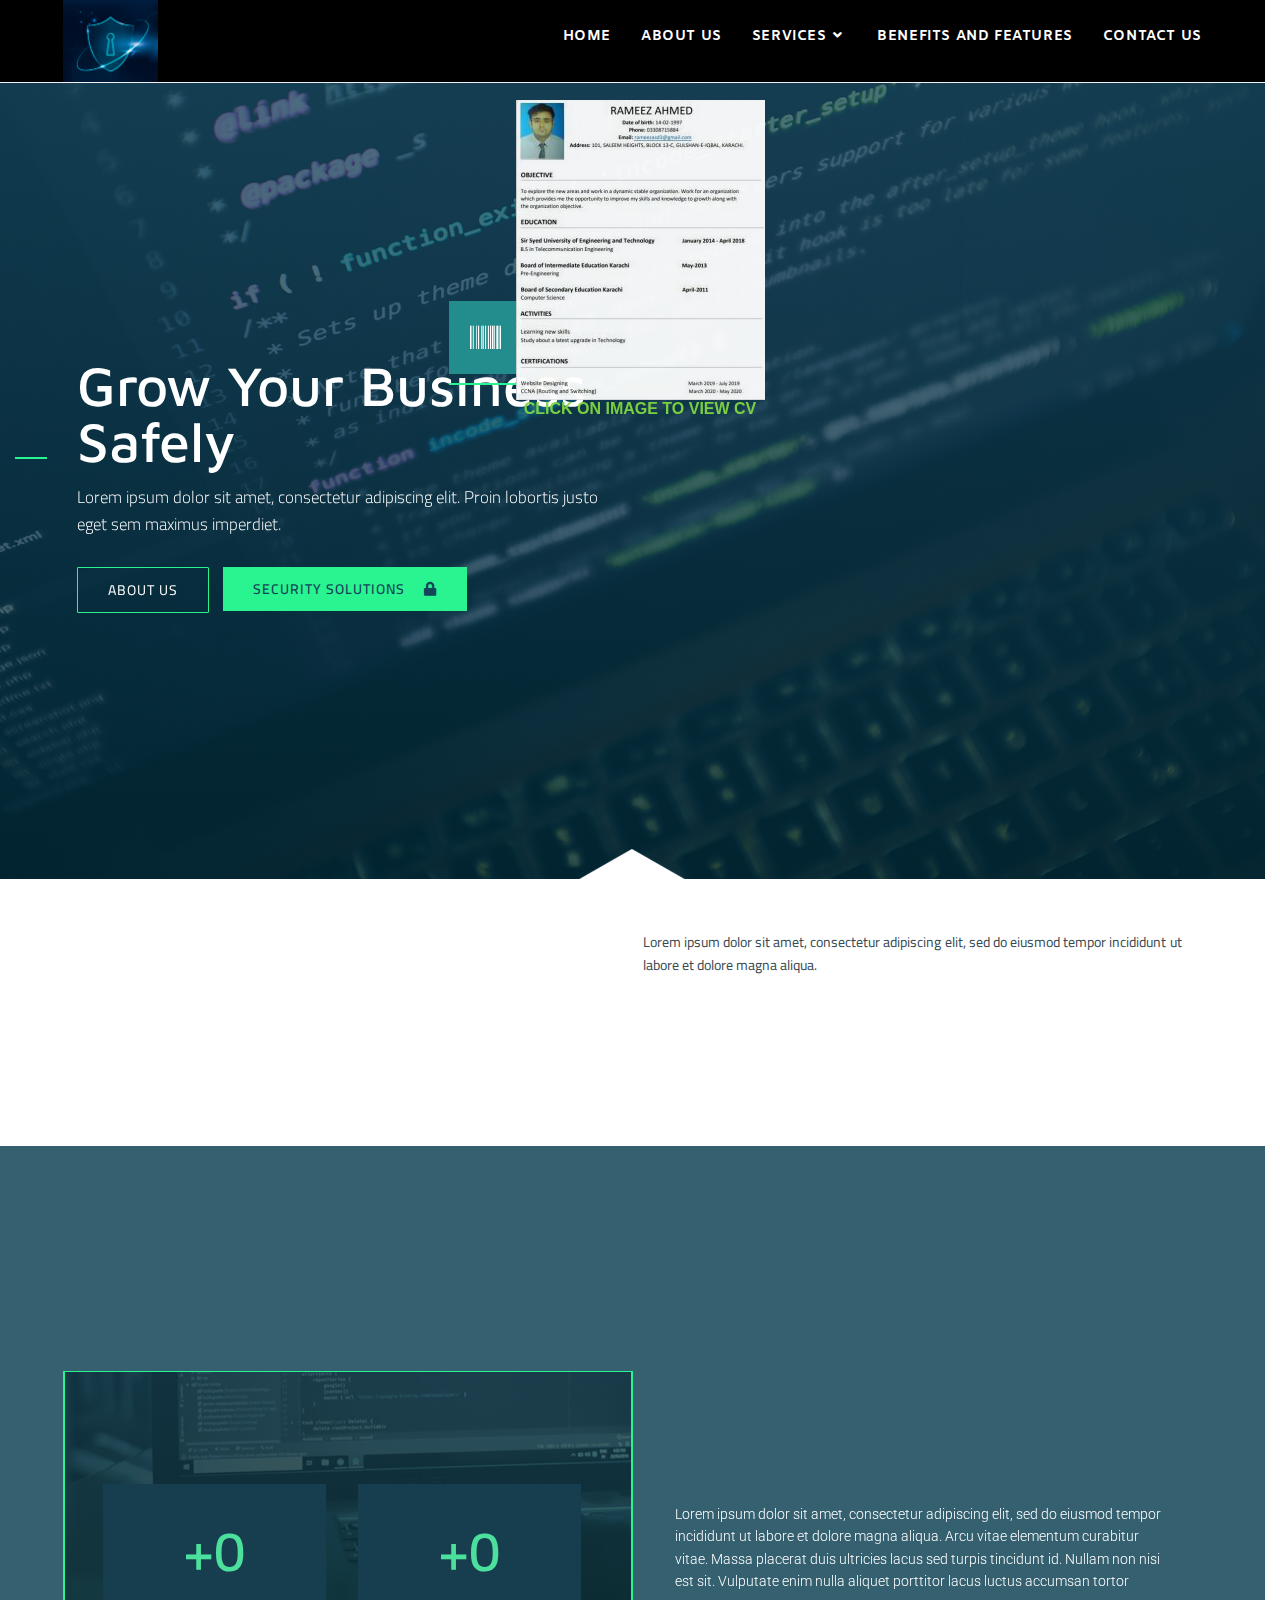
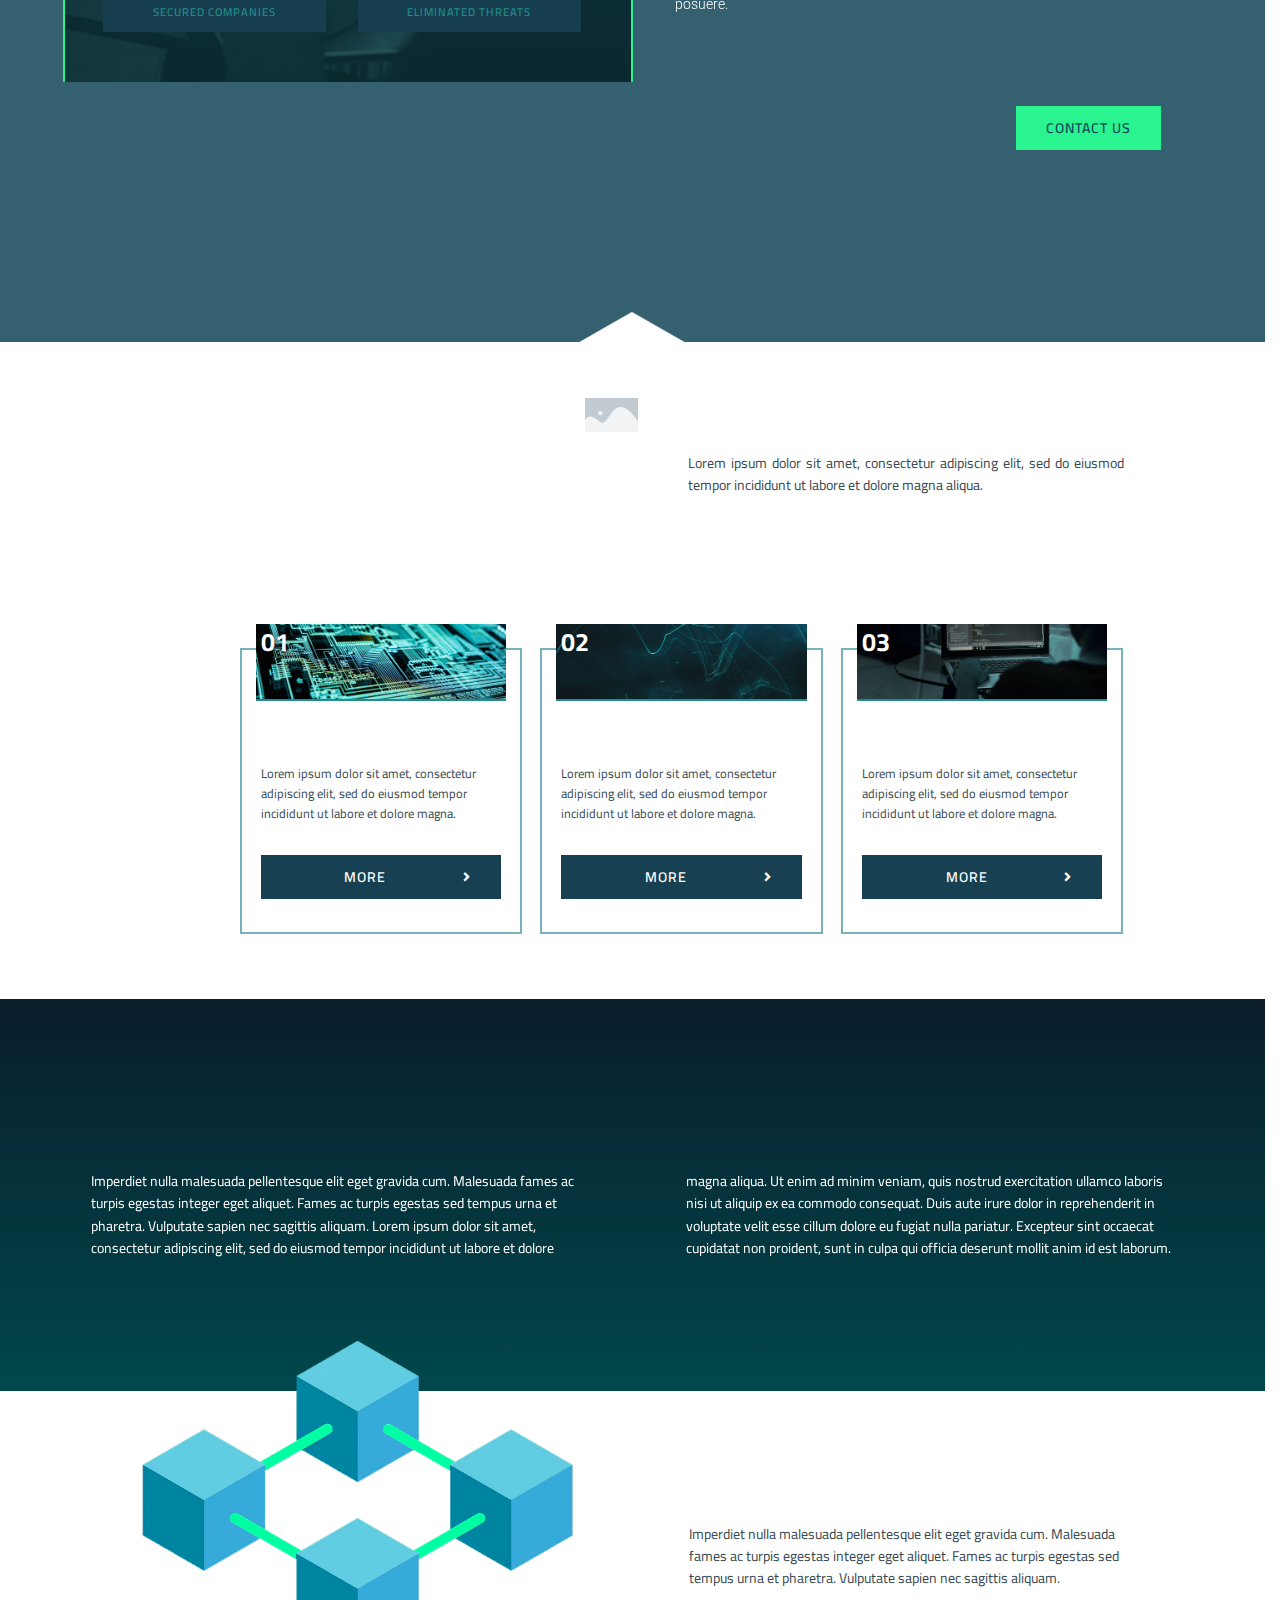
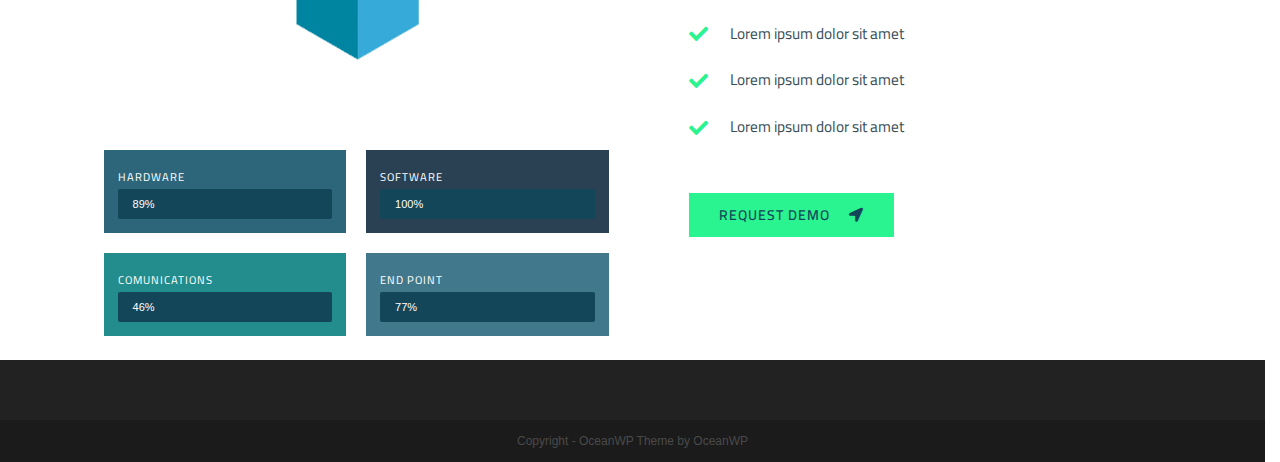
==== commit da36c1ee: "first commit" ====
--- a/index.html
+++ b/index.html
@@ -8,8 +8,8 @@
 <meta name="robots" content="noindex, nofollow">
 <meta name="viewport" content="width=device-width, initial-scale=1">
 <link rel="dns-prefetch" href="//fonts.googleapis.com">
-<link rel="alternate" type="application/rss+xml" title=" &raquo; Feed" href="http://Rameezasd.github.io/cybersecurity-website/feed/">
-<link rel="alternate" type="application/rss+xml" title=" &raquo; Comments Feed" href="http://Rameezasd.github.io/cybersecurity-website/comments/feed/">
+<link rel="alternate" type="application/rss+xml" title=" &raquo; Feed" href="https://Rameezasd.github.io/cybersecurity-website/feed/">
+<link rel="alternate" type="application/rss+xml" title=" &raquo; Comments Feed" href="https://Rameezasd.github.io/cybersecurity-website/comments/feed/">
 <script>
 window._wpemojiSettings = {"baseUrl":"https:\/\/s.w.org\/images\/core\/emoji\/14.0.0\/72x72\/","ext":".png","svgUrl":"https:\/\/s.w.org\/images\/core\/emoji\/14.0.0\/svg\/","svgExt":".svg","source":{"concatemoji":"http:\/\/localhost\/wordpress2\/wp-includes\/js\/wp-emoji-release.min.js?ver=6.1.1"}};
 /*! This file is auto-generated */
@@ -27,39 +27,39 @@
 	background: none !important;
 	padding: 0 !important;
 }</style>
-	<link rel="stylesheet" id="wp-block-library-css" href="http://Rameezasd.github.io/cybersecurity-website/wp-includes/css/dist/block-library/style.min.css?ver=6.1.1" media="all">
+	<link rel="stylesheet" id="wp-block-library-css" href="https://Rameezasd.github.io/cybersecurity-website/wp-includes/css/dist/block-library/style.min.css?ver=6.1.1" media="all">
 <style id="wp-block-library-theme-inline-css">.wp-block-audio figcaption{color:#555;font-size:13px;text-align:center}.is-dark-theme .wp-block-audio figcaption{color:hsla(0,0%,100%,.65)}.wp-block-audio{margin:0 0 1em}.wp-block-code{border:1px solid #ccc;border-radius:4px;font-family:Menlo,Consolas,monaco,monospace;padding:.8em 1em}.wp-block-embed figcaption{color:#555;font-size:13px;text-align:center}.is-dark-theme .wp-block-embed figcaption{color:hsla(0,0%,100%,.65)}.wp-block-embed{margin:0 0 1em}.blocks-gallery-caption{color:#555;font-size:13px;text-align:center}.is-dark-theme .blocks-gallery-caption{color:hsla(0,0%,100%,.65)}.wp-block-image figcaption{color:#555;font-size:13px;text-align:center}.is-dark-theme .wp-block-image figcaption{color:hsla(0,0%,100%,.65)}.wp-block-image{margin:0 0 1em}.wp-block-pullquote{border-top:4px solid;border-bottom:4px solid;margin-bottom:1.75em;color:currentColor}.wp-block-pullquote__citation,.wp-block-pullquote cite,.wp-block-pullquote footer{color:currentColor;text-transform:uppercase;font-size:.8125em;font-style:normal}.wp-block-quote{border-left:.25em solid;margin:0 0 1.75em;padding-left:1em}.wp-block-quote cite,.wp-block-quote footer{color:currentColor;font-size:.8125em;position:relative;font-style:normal}.wp-block-quote.has-text-align-right{border-left:none;border-right:.25em solid;padding-left:0;padding-right:1em}.wp-block-quote.has-text-align-center{border:none;padding-left:0}.wp-block-quote.is-large,.wp-block-quote.is-style-large,.wp-block-quote.is-style-plain{border:none}.wp-block-search .wp-block-search__label{font-weight:700}.wp-block-search__button{border:1px solid #ccc;padding:.375em .625em}:where(.wp-block-group.has-background){padding:1.25em 2.375em}.wp-block-separator.has-css-opacity{opacity:.4}.wp-block-separator{border:none;border-bottom:2px solid;margin-left:auto;margin-right:auto}.wp-block-separator.has-alpha-channel-opacity{opacity:1}.wp-block-separator:not(.is-style-wide):not(.is-style-dots){width:100px}.wp-block-separator.has-background:not(.is-style-dots){border-bottom:none;height:1px}.wp-block-separator.has-background:not(.is-style-wide):not(.is-style-dots){height:2px}.wp-block-table{margin:"0 0 1em 0"}.wp-block-table thead{border-bottom:3px solid}.wp-block-table tfoot{border-top:3px solid}.wp-block-table td,.wp-block-table th{word-break:normal}.wp-block-table figcaption{color:#555;font-size:13px;text-align:center}.is-dark-theme .wp-block-table figcaption{color:hsla(0,0%,100%,.65)}.wp-block-video figcaption{color:#555;font-size:13px;text-align:center}.is-dark-theme .wp-block-video figcaption{color:hsla(0,0%,100%,.65)}.wp-block-video{margin:0 0 1em}.wp-block-template-part.has-background{padding:1.25em 2.375em;margin-top:0;margin-bottom:0}</style>
-<link rel="stylesheet" id="classic-theme-styles-css" href="http://Rameezasd.github.io/cybersecurity-website/wp-includes/css/classic-themes.min.css?ver=1" media="all">
+<link rel="stylesheet" id="classic-theme-styles-css" href="https://Rameezasd.github.io/cybersecurity-website/wp-includes/css/classic-themes.min.css?ver=1" media="all">
 <style id="global-styles-inline-css">body{--wp--preset--color--black: #000000;--wp--preset--color--cyan-bluish-gray: #abb8c3;--wp--preset--color--white: #ffffff;--wp--preset--color--pale-pink: #f78da7;--wp--preset--color--vivid-red: #cf2e2e;--wp--preset--color--luminous-vivid-orange: #ff6900;--wp--preset--color--luminous-vivid-amber: #fcb900;--wp--preset--color--light-green-cyan: #7bdcb5;--wp--preset--color--vivid-green-cyan: #00d084;--wp--preset--color--pale-cyan-blue: #8ed1fc;--wp--preset--color--vivid-cyan-blue: #0693e3;--wp--preset--color--vivid-purple: #9b51e0;--wp--preset--gradient--vivid-cyan-blue-to-vivid-purple: linear-gradient(135deg,rgba(6,147,227,1) 0%,rgb(155,81,224) 100%);--wp--preset--gradient--light-green-cyan-to-vivid-green-cyan: linear-gradient(135deg,rgb(122,220,180) 0%,rgb(0,208,130) 100%);--wp--preset--gradient--luminous-vivid-amber-to-luminous-vivid-orange: linear-gradient(135deg,rgba(252,185,0,1) 0%,rgba(255,105,0,1) 100%);--wp--preset--gradient--luminous-vivid-orange-to-vivid-red: linear-gradient(135deg,rgba(255,105,0,1) 0%,rgb(207,46,46) 100%);--wp--preset--gradient--very-light-gray-to-cyan-bluish-gray: linear-gradient(135deg,rgb(238,238,238) 0%,rgb(169,184,195) 100%);--wp--preset--gradient--cool-to-warm-spectrum: linear-gradient(135deg,rgb(74,234,220) 0%,rgb(151,120,209) 20%,rgb(207,42,186) 40%,rgb(238,44,130) 60%,rgb(251,105,98) 80%,rgb(254,248,76) 100%);--wp--preset--gradient--blush-light-purple: linear-gradient(135deg,rgb(255,206,236) 0%,rgb(152,150,240) 100%);--wp--preset--gradient--blush-bordeaux: linear-gradient(135deg,rgb(254,205,165) 0%,rgb(254,45,45) 50%,rgb(107,0,62) 100%);--wp--preset--gradient--luminous-dusk: linear-gradient(135deg,rgb(255,203,112) 0%,rgb(199,81,192) 50%,rgb(65,88,208) 100%);--wp--preset--gradient--pale-ocean: linear-gradient(135deg,rgb(255,245,203) 0%,rgb(182,227,212) 50%,rgb(51,167,181) 100%);--wp--preset--gradient--electric-grass: linear-gradient(135deg,rgb(202,248,128) 0%,rgb(113,206,126) 100%);--wp--preset--gradient--midnight: linear-gradient(135deg,rgb(2,3,129) 0%,rgb(40,116,252) 100%);--wp--preset--duotone--dark-grayscale: url('#wp-duotone-dark-grayscale');--wp--preset--duotone--grayscale: url('#wp-duotone-grayscale');--wp--preset--duotone--purple-yellow: url('#wp-duotone-purple-yellow');--wp--preset--duotone--blue-red: url('#wp-duotone-blue-red');--wp--preset--duotone--midnight: url('#wp-duotone-midnight');--wp--preset--duotone--magenta-yellow: url('#wp-duotone-magenta-yellow');--wp--preset--duotone--purple-green: url('#wp-duotone-purple-green');--wp--preset--duotone--blue-orange: url('#wp-duotone-blue-orange');--wp--preset--font-size--small: 13px;--wp--preset--font-size--medium: 20px;--wp--preset--font-size--large: 36px;--wp--preset--font-size--x-large: 42px;--wp--preset--spacing--20: 0.44rem;--wp--preset--spacing--30: 0.67rem;--wp--preset--spacing--40: 1rem;--wp--preset--spacing--50: 1.5rem;--wp--preset--spacing--60: 2.25rem;--wp--preset--spacing--70: 3.38rem;--wp--preset--spacing--80: 5.06rem;}:where(.is-layout-flex){gap: 0.5em;}body .is-layout-flow > .alignleft{float: left;margin-inline-start: 0;margin-inline-end: 2em;}body .is-layout-flow > .alignright{float: right;margin-inline-start: 2em;margin-inline-end: 0;}body .is-layout-flow > .aligncenter{margin-left: auto !important;margin-right: auto !important;}body .is-layout-constrained > .alignleft{float: left;margin-inline-start: 0;margin-inline-end: 2em;}body .is-layout-constrained > .alignright{float: right;margin-inline-start: 2em;margin-inline-end: 0;}body .is-layout-constrained > .aligncenter{margin-left: auto !important;margin-right: auto !important;}body .is-layout-constrained > :where(:not(.alignleft):not(.alignright):not(.alignfull)){max-width: var(--wp--style--global--content-size);margin-left: auto !important;margin-right: auto !important;}body .is-layout-constrained > .alignwide{max-width: var(--wp--style--global--wide-size);}body .is-layout-flex{display: flex;}body .is-layout-flex{flex-wrap: wrap;align-items: center;}body .is-layout-flex > *{margin: 0;}:where(.wp-block-columns.is-layout-flex){gap: 2em;}.has-black-color{color: var(--wp--preset--color--black) !important;}.has-cyan-bluish-gray-color{color: var(--wp--preset--color--cyan-bluish-gray) !important;}.has-white-color{color: var(--wp--preset--color--white) !important;}.has-pale-pink-color{color: var(--wp--preset--color--pale-pink) !important;}.has-vivid-red-color{color: var(--wp--preset--color--vivid-red) !important;}.has-luminous-vivid-orange-color{color: var(--wp--preset--color--luminous-vivid-orange) !important;}.has-luminous-vivid-amber-color{color: var(--wp--preset--color--luminous-vivid-amber) !important;}.has-light-green-cyan-color{color: var(--wp--preset--color--light-green-cyan) !important;}.has-vivid-green-cyan-color{color: var(--wp--preset--color--vivid-green-cyan) !important;}.has-pale-cyan-blue-color{color: var(--wp--preset--color--pale-cyan-blue) !important;}.has-vivid-cyan-blue-color{color: var(--wp--preset--color--vivid-cyan-blue) !important;}.has-vivid-purple-color{color: var(--wp--preset--color--vivid-purple) !important;}.has-black-background-color{background-color: var(--wp--preset--color--black) !important;}.has-cyan-bluish-gray-background-color{background-color: var(--wp--preset--color--cyan-bluish-gray) !important;}.has-white-background-color{background-color: var(--wp--preset--color--white) !important;}.has-pale-pink-background-color{background-color: var(--wp--preset--color--pale-pink) !important;}.has-vivid-red-background-color{background-color: var(--wp--preset--color--vivid-red) !important;}.has-luminous-vivid-orange-background-color{background-color: var(--wp--preset--color--luminous-vivid-orange) !important;}.has-luminous-vivid-amber-background-color{background-color: var(--wp--preset--color--luminous-vivid-amber) !important;}.has-light-green-cyan-background-color{background-color: var(--wp--preset--color--light-green-cyan) !important;}.has-vivid-green-cyan-background-color{background-color: var(--wp--preset--color--vivid-green-cyan) !important;}.has-pale-cyan-blue-background-color{background-color: var(--wp--preset--color--pale-cyan-blue) !important;}.has-vivid-cyan-blue-background-color{background-color: var(--wp--preset--color--vivid-cyan-blue) !important;}.has-vivid-purple-background-color{background-color: var(--wp--preset--color--vivid-purple) !important;}.has-black-border-color{border-color: var(--wp--preset--color--black) !important;}.has-cyan-bluish-gray-border-color{border-color: var(--wp--preset--color--cyan-bluish-gray) !important;}.has-white-border-color{border-color: var(--wp--preset--color--white) !important;}.has-pale-pink-border-color{border-color: var(--wp--preset--color--pale-pink) !important;}.has-vivid-red-border-color{border-color: var(--wp--preset--color--vivid-red) !important;}.has-luminous-vivid-orange-border-color{border-color: var(--wp--preset--color--luminous-vivid-orange) !important;}.has-luminous-vivid-amber-border-color{border-color: var(--wp--preset--color--luminous-vivid-amber) !important;}.has-light-green-cyan-border-color{border-color: var(--wp--preset--color--light-green-cyan) !important;}.has-vivid-green-cyan-border-color{border-color: var(--wp--preset--color--vivid-green-cyan) !important;}.has-pale-cyan-blue-border-color{border-color: var(--wp--preset--color--pale-cyan-blue) !important;}.has-vivid-cyan-blue-border-color{border-color: var(--wp--preset--color--vivid-cyan-blue) !important;}.has-vivid-purple-border-color{border-color: var(--wp--preset--color--vivid-purple) !important;}.has-vivid-cyan-blue-to-vivid-purple-gradient-background{background: var(--wp--preset--gradient--vivid-cyan-blue-to-vivid-purple) !important;}.has-light-green-cyan-to-vivid-green-cyan-gradient-background{background: var(--wp--preset--gradient--light-green-cyan-to-vivid-green-cyan) !important;}.has-luminous-vivid-amber-to-luminous-vivid-orange-gradient-background{background: var(--wp--preset--gradient--luminous-vivid-amber-to-luminous-vivid-orange) !important;}.has-luminous-vivid-orange-to-vivid-red-gradient-background{background: var(--wp--preset--gradient--luminous-vivid-orange-to-vivid-red) !important;}.has-very-light-gray-to-cyan-bluish-gray-gradient-background{background: var(--wp--preset--gradient--very-light-gray-to-cyan-bluish-gray) !important;}.has-cool-to-warm-spectrum-gradient-background{background: var(--wp--preset--gradient--cool-to-warm-spectrum) !important;}.has-blush-light-purple-gradient-background{background: var(--wp--preset--gradient--blush-light-purple) !important;}.has-blush-bordeaux-gradient-background{background: var(--wp--preset--gradient--blush-bordeaux) !important;}.has-luminous-dusk-gradient-background{background: var(--wp--preset--gradient--luminous-dusk) !important;}.has-pale-ocean-gradient-background{background: var(--wp--preset--gradient--pale-ocean) !important;}.has-electric-grass-gradient-background{background: var(--wp--preset--gradient--electric-grass) !important;}.has-midnight-gradient-background{background: var(--wp--preset--gradient--midnight) !important;}.has-small-font-size{font-size: var(--wp--preset--font-size--small) !important;}.has-medium-font-size{font-size: var(--wp--preset--font-size--medium) !important;}.has-large-font-size{font-size: var(--wp--preset--font-size--large) !important;}.has-x-large-font-size{font-size: var(--wp--preset--font-size--x-large) !important;}
 .wp-block-navigation a:where(:not(.wp-element-button)){color: inherit;}
 :where(.wp-block-columns.is-layout-flex){gap: 2em;}
 .wp-block-pullquote{font-size: 1.5em;line-height: 1.6;}</style>
-<link rel="stylesheet" id="font-awesome-css" href="http://Rameezasd.github.io/cybersecurity-website/wp-content/themes/oceanwp/assets/fonts/fontawesome/css/all.min.css?ver=5.15.1" media="all">
-<link rel="stylesheet" id="simple-line-icons-css" href="http://Rameezasd.github.io/cybersecurity-website/wp-content/themes/oceanwp/assets/css/third/simple-line-icons.min.css?ver=2.4.0" media="all">
-<link rel="stylesheet" id="oceanwp-style-css" href="http://Rameezasd.github.io/cybersecurity-website/wp-content/themes/oceanwp/assets/css/style.min.css?ver=3.3.3" media="all">
+<link rel="stylesheet" id="font-awesome-css" href="https://Rameezasd.github.io/cybersecurity-website/wp-content/themes/oceanwp/assets/fonts/fontawesome/css/all.min.css?ver=5.15.1" media="all">
+<link rel="stylesheet" id="simple-line-icons-css" href="https://Rameezasd.github.io/cybersecurity-website/wp-content/themes/oceanwp/assets/css/third/simple-line-icons.min.css?ver=2.4.0" media="all">
+<link rel="stylesheet" id="oceanwp-style-css" href="https://Rameezasd.github.io/cybersecurity-website/wp-content/themes/oceanwp/assets/css/style.min.css?ver=3.3.3" media="all">
 <link rel="stylesheet" id="oceanwp-google-font-amiko-css" href="//fonts.googleapis.com/css?family=Amiko%3A100%2C200%2C300%2C400%2C500%2C600%2C700%2C800%2C900%2C100i%2C200i%2C300i%2C400i%2C500i%2C600i%2C700i%2C800i%2C900i&#038;subset=latin&#038;display=swap&#038;ver=6.1.1" media="all">
-<link rel="stylesheet" id="elementor-icons-css" href="http://Rameezasd.github.io/cybersecurity-website/wp-content/plugins/elementor/assets/lib/eicons/css/elementor-icons.min.css?ver=5.15.0" media="all">
-<link rel="stylesheet" id="elementor-frontend-css" href="http://Rameezasd.github.io/cybersecurity-website/wp-content/plugins/elementor/assets/css/frontend-lite.min.css?ver=3.6.7" media="all">
-<link rel="stylesheet" id="elementor-post-5-css" href="http://Rameezasd.github.io/cybersecurity-website/wp-content/uploads/elementor/css/post-5.css?ver=1658754034" media="all">
-<link rel="stylesheet" id="elementor-global-css" href="http://Rameezasd.github.io/cybersecurity-website/wp-content/uploads/elementor/css/global.css?ver=1658757777" media="all">
-<link rel="stylesheet" id="elementor-post-8-css" href="http://Rameezasd.github.io/cybersecurity-website/wp-content/uploads/elementor/css/post-8.css?ver=1658757781" media="all">
-<link rel="stylesheet" id="popup-maker-site-css" href="http://Rameezasd.github.io/cybersecurity-website/wp-content/uploads/pum/pum-site-styles.css?generated=1709642482#038;ver=1.18.2" media="all">
-<link rel="stylesheet" id="oe-widgets-style-css" href="http://Rameezasd.github.io/cybersecurity-website/wp-content/plugins/ocean-extra/assets/css/widgets.css?ver=6.1.1" media="all">
-<link rel="stylesheet" id="oss-social-share-style-css" href="http://Rameezasd.github.io/cybersecurity-website/wp-content/plugins/ocean-social-sharing/assets/css/style.min.css?ver=6.1.1" media="all">
+<link rel="stylesheet" id="elementor-icons-css" href="https://Rameezasd.github.io/cybersecurity-website/wp-content/plugins/elementor/assets/lib/eicons/css/elementor-icons.min.css?ver=5.15.0" media="all">
+<link rel="stylesheet" id="elementor-frontend-css" href="https://Rameezasd.github.io/cybersecurity-website/wp-content/plugins/elementor/assets/css/frontend-lite.min.css?ver=3.6.7" media="all">
+<link rel="stylesheet" id="elementor-post-5-css" href="https://Rameezasd.github.io/cybersecurity-website/wp-content/uploads/elementor/css/post-5.css?ver=1658754034" media="all">
+<link rel="stylesheet" id="elementor-global-css" href="https://Rameezasd.github.io/cybersecurity-website/wp-content/uploads/elementor/css/global.css?ver=1658757777" media="all">
+<link rel="stylesheet" id="elementor-post-8-css" href="https://Rameezasd.github.io/cybersecurity-website/wp-content/uploads/elementor/css/post-8.css?ver=1658757781" media="all">
+<link rel="stylesheet" id="popup-maker-site-css" href="https://Rameezasd.github.io/cybersecurity-website/wp-content/uploads/pum/pum-site-styles.css?generated=1709642482#038;ver=1.18.2" media="all">
+<link rel="stylesheet" id="oe-widgets-style-css" href="https://Rameezasd.github.io/cybersecurity-website/wp-content/plugins/ocean-extra/assets/css/widgets.css?ver=6.1.1" media="all">
+<link rel="stylesheet" id="oss-social-share-style-css" href="https://Rameezasd.github.io/cybersecurity-website/wp-content/plugins/ocean-social-sharing/assets/css/style.min.css?ver=6.1.1" media="all">
 <link rel="stylesheet" id="google-fonts-1-css" href="https://fonts.googleapis.com/css?family=Roboto%3A100%2C100italic%2C200%2C200italic%2C300%2C300italic%2C400%2C400italic%2C500%2C500italic%2C600%2C600italic%2C700%2C700italic%2C800%2C800italic%2C900%2C900italic%7CRoboto+Slab%3A100%2C100italic%2C200%2C200italic%2C300%2C300italic%2C400%2C400italic%2C500%2C500italic%2C600%2C600italic%2C700%2C700italic%2C800%2C800italic%2C900%2C900italic%7CMaven+Pro%3A100%2C100italic%2C200%2C200italic%2C300%2C300italic%2C400%2C400italic%2C500%2C500italic%2C600%2C600italic%2C700%2C700italic%2C800%2C800italic%2C900%2C900italic%7CCairo%3A100%2C100italic%2C200%2C200italic%2C300%2C300italic%2C400%2C400italic%2C500%2C500italic%2C600%2C600italic%2C700%2C700italic%2C800%2C800italic%2C900%2C900italic&#038;display=auto&#038;ver=6.1.1" media="all">
-<link rel="stylesheet" id="elementor-icons-shared-0-css" href="http://Rameezasd.github.io/cybersecurity-website/wp-content/plugins/elementor/assets/lib/font-awesome/css/fontawesome.min.css?ver=5.15.3" media="all">
-<link rel="stylesheet" id="elementor-icons-fa-solid-css" href="http://Rameezasd.github.io/cybersecurity-website/wp-content/plugins/elementor/assets/lib/font-awesome/css/solid.min.css?ver=5.15.3" media="all">
-<script src="http://Rameezasd.github.io/cybersecurity-website/wp-includes/js/jquery/jquery.min.js?ver=3.6.1" id="jquery-core-js"></script>
-<script src="http://Rameezasd.github.io/cybersecurity-website/wp-includes/js/jquery/jquery-migrate.min.js?ver=3.3.2" id="jquery-migrate-js"></script>
-<link rel="https://api.w.org/" href="http://Rameezasd.github.io/cybersecurity-website/wp-json/">
-<link rel="alternate" type="application/json" href="http://Rameezasd.github.io/cybersecurity-website/wp-json/wp/v2/pages/8">
-<link rel="EditURI" type="application/rsd+xml" title="RSD" href="http://Rameezasd.github.io/cybersecurity-website/xmlrpc.php?rsd">
-<link rel="wlwmanifest" type="application/wlwmanifest+xml" href="http://Rameezasd.github.io/cybersecurity-website/wp-includes/wlwmanifest.xml">
+<link rel="stylesheet" id="elementor-icons-shared-0-css" href="https://Rameezasd.github.io/cybersecurity-website/wp-content/plugins/elementor/assets/lib/font-awesome/css/fontawesome.min.css?ver=5.15.3" media="all">
+<link rel="stylesheet" id="elementor-icons-fa-solid-css" href="https://Rameezasd.github.io/cybersecurity-website/wp-content/plugins/elementor/assets/lib/font-awesome/css/solid.min.css?ver=5.15.3" media="all">
+<script src="https://Rameezasd.github.io/cybersecurity-website/wp-includes/js/jquery/jquery.min.js?ver=3.6.1" id="jquery-core-js"></script>
+<script src="https://Rameezasd.github.io/cybersecurity-website/wp-includes/js/jquery/jquery-migrate.min.js?ver=3.3.2" id="jquery-migrate-js"></script>
+<link rel="https://api.w.org/" href="https://Rameezasd.github.io/cybersecurity-website/wp-json/">
+<link rel="alternate" type="application/json" href="https://Rameezasd.github.io/cybersecurity-website/wp-json/wp/v2/pages/8">
+<link rel="EditURI" type="application/rsd+xml" title="RSD" href="https://Rameezasd.github.io/cybersecurity-website/xmlrpc.php?rsd">
+<link rel="wlwmanifest" type="application/wlwmanifest+xml" href="https://Rameezasd.github.io/cybersecurity-website/wp-includes/wlwmanifest.xml">
 <meta name="generator" content="WordPress 6.1.1">
-<link rel="canonical" href="http://Rameezasd.github.io/cybersecurity-website/">
-<link rel="shortlink" href="http://Rameezasd.github.io/cybersecurity-website/">
-<link rel="alternate" type="application/json+oembed" href="http://Rameezasd.github.io/cybersecurity-website/wp-json/oembed/1.0/embed?url=http%3A%2F%2FRameezasd.github.io%2Fcybersecurity-website%2F">
-<link rel="alternate" type="text/xml+oembed" href="http://Rameezasd.github.io/cybersecurity-website/wp-json/oembed/1.0/embed?url=http%3A%2F%2FRameezasd.github.io%2Fcybersecurity-website%2F#038;format=xml">
+<link rel="canonical" href="https://Rameezasd.github.io/cybersecurity-website/">
+<link rel="shortlink" href="https://Rameezasd.github.io/cybersecurity-website/">
+<link rel="alternate" type="application/json+oembed" href="https://Rameezasd.github.io/cybersecurity-website/wp-json/oembed/1.0/embed?url=https%3A%2F%2FRameezasd.github.io%2Fcybersecurity-website%2F">
+<link rel="alternate" type="text/xml+oembed" href="https://Rameezasd.github.io/cybersecurity-website/wp-json/oembed/1.0/embed?url=https%3A%2F%2FRameezasd.github.io%2Fcybersecurity-website%2F#038;format=xml">
 <!-- OceanWP CSS -->
 <style type="text/css">/* Header CSS */#site-header,.has-transparent-header .is-sticky #site-header,.has-vh-transparent .is-sticky #site-header.vertical-header,#searchform-header-replace{background-color:#000000}#site-header.has-header-media .overlay-header-media{background-color:rgba(0,0,0,0.5)}#site-logo #site-logo-inner a img,#site-header.center-header #site-navigation-wrap .middle-site-logo a img{max-width:95px}#site-header #site-logo #site-logo-inner a img,#site-header.center-header #site-navigation-wrap .middle-site-logo a img{max-height:103px}#site-navigation-wrap .dropdown-menu >li >a,.oceanwp-mobile-menu-icon a,#searchform-header-replace-close{color:#ffffff}#site-navigation-wrap .dropdown-menu >li >a .owp-icon use,.oceanwp-mobile-menu-icon a .owp-icon use,#searchform-header-replace-close .owp-icon use{stroke:#ffffff}#site-navigation-wrap .dropdown-menu >li >a:hover,#site-navigation-wrap .dropdown-menu >li.sfHover >a{background-color:#ffffff}.dropdown-menu .sub-menu,#searchform-dropdown,.current-shop-items-dropdown{background-color:#000000}.dropdown-menu ul li a.menu-link{color:#ffffff}.dropdown-menu ul li a.menu-link .owp-icon use{stroke:#ffffff}.dropdown-menu ul li a.menu-link:hover{background-color:#ffffff}/* Typography CSS */#site-navigation-wrap .dropdown-menu >li >a,#site-header.full_screen-header .fs-dropdown-menu >li >a,#site-header.top-header #site-navigation-wrap .dropdown-menu >li >a,#site-header.center-header #site-navigation-wrap .dropdown-menu >li >a,#site-header.medium-header #site-navigation-wrap .dropdown-menu >li >a,.oceanwp-mobile-menu-icon a{font-family:Amiko;font-weight:800;font-style:normal;font-size:14px;text-transform:uppercase}.dropdown-menu ul li a.menu-link,#site-header.full_screen-header .fs-dropdown-menu ul.sub-menu li a{font-family:Amiko;font-weight:800;font-style:normal;font-size:13px;text-transform:uppercase}</style>
 </head>
@@ -91,7 +91,7 @@
 	
 	<div id="site-logo-inner" class="clr">
 
-		<a href="http://Rameezasd.github.io/cybersecurity-website/" class="custom-logo-link" rel="home" aria-current="page"><img width="2560" height="2218" src="http://Rameezasd.github.io/cybersecurity-website/wp-content/uploads/2022/07/cropped-rm373batch3-051-scaled-1.jpg" class="custom-logo" alt="" decoding="async" srcset="http://Rameezasd.github.io/cybersecurity-website/wp-content/uploads/2022/07/cropped-rm373batch3-051-scaled-1.jpg 2560w, http://Rameezasd.github.io/cybersecurity-website/wp-content/uploads/2022/07/cropped-rm373batch3-051-scaled-1-300x260.jpg 300w, http://Rameezasd.github.io/cybersecurity-website/wp-content/uploads/2022/07/cropped-rm373batch3-051-scaled-1-1024x887.jpg 1024w, http://Rameezasd.github.io/cybersecurity-website/wp-content/uploads/2022/07/cropped-rm373batch3-051-scaled-1-768x665.jpg 768w, http://Rameezasd.github.io/cybersecurity-website/wp-content/uploads/2022/07/cropped-rm373batch3-051-scaled-1-1536x1331.jpg 1536w, http://Rameezasd.github.io/cybersecurity-website/wp-content/uploads/2022/07/cropped-rm373batch3-051-scaled-1-2048x1774.jpg 2048w" sizes="(max-width: 2560px) 100vw, 2560px"></a>
+		<a href="https://Rameezasd.github.io/cybersecurity-website/" class="custom-logo-link" rel="home" aria-current="page"><img width="2560" height="2218" src="https://Rameezasd.github.io/cybersecurity-website/wp-content/uploads/2022/07/cropped-rm373batch3-051-scaled-1.jpg" class="custom-logo" alt="" decoding="async" srcset="https://Rameezasd.github.io/cybersecurity-website/wp-content/uploads/2022/07/cropped-rm373batch3-051-scaled-1.jpg 2560w, https://Rameezasd.github.io/cybersecurity-website/wp-content/uploads/2022/07/cropped-rm373batch3-051-scaled-1-300x260.jpg 300w, https://Rameezasd.github.io/cybersecurity-website/wp-content/uploads/2022/07/cropped-rm373batch3-051-scaled-1-1024x887.jpg 1024w, https://Rameezasd.github.io/cybersecurity-website/wp-content/uploads/2022/07/cropped-rm373batch3-051-scaled-1-768x665.jpg 768w, https://Rameezasd.github.io/cybersecurity-website/wp-content/uploads/2022/07/cropped-rm373batch3-051-scaled-1-1536x1331.jpg 1536w, https://Rameezasd.github.io/cybersecurity-website/wp-content/uploads/2022/07/cropped-rm373batch3-051-scaled-1-2048x1774.jpg 2048w" sizes="(max-width: 2560px) 100vw, 2560px"></a>
 	</div>
 <!-- #site-logo-inner -->
 
@@ -107,16 +107,16 @@
 			<nav id="site-navigation" class="navigation main-navigation clr" itemscope="itemscope" itemtype="https://schema.org/SiteNavigationElement" role="navigation">
 
 				<ul id="menu-fastfood-websites" class="main-menu dropdown-menu sf-menu">
-<li id="menu-item-23" class="menu-item menu-item-type-post_type menu-item-object-page menu-item-home current-menu-item page_item page-item-8 current_page_item menu-item-23"><a href="http://Rameezasd.github.io/cybersecurity-website/" class="menu-link"><span class="text-wrap">HOME</span></a></li>
-<li id="menu-item-22" class="menu-item menu-item-type-post_type menu-item-object-page menu-item-22"><a href="http://Rameezasd.github.io/cybersecurity-website/about-us/" class="menu-link"><span class="text-wrap">ABOUT US</span></a></li>
+<li id="menu-item-23" class="menu-item menu-item-type-post_type menu-item-object-page menu-item-home current-menu-item page_item page-item-8 current_page_item menu-item-23"><a href="https://Rameezasd.github.io/cybersecurity-website/" class="menu-link"><span class="text-wrap">HOME</span></a></li>
+<li id="menu-item-22" class="menu-item menu-item-type-post_type menu-item-object-page menu-item-22"><a href="https://Rameezasd.github.io/cybersecurity-website/about-us/" class="menu-link"><span class="text-wrap">ABOUT US</span></a></li>
 <li id="menu-item-21" class="menu-item menu-item-type-post_type menu-item-object-page menu-item-has-children dropdown menu-item-21">
-<a href="http://Rameezasd.github.io/cybersecurity-website/menus/" class="menu-link"><span class="text-wrap">SERVICES<i class="nav-arrow fa fa-angle-down" aria-hidden="true" role="img"></i></span></a>
+<a href="https://Rameezasd.github.io/cybersecurity-website/menus/" class="menu-link"><span class="text-wrap">SERVICES<i class="nav-arrow fa fa-angle-down" aria-hidden="true" role="img"></i></span></a>
 <ul class="sub-menu">
-	<li id="menu-item-120" class="menu-item menu-item-type-post_type menu-item-object-page menu-item-120"><a href="http://Rameezasd.github.io/cybersecurity-website/single-service/" class="menu-link"><span class="text-wrap">SINGLE SERVICE</span></a></li>	<li id="menu-item-119" class="menu-item menu-item-type-post_type menu-item-object-page menu-item-119"><a href="http://Rameezasd.github.io/cybersecurity-website/product-landing/" class="menu-link"><span class="text-wrap">PRODUCT LANDING</span></a></li>
+	<li id="menu-item-120" class="menu-item menu-item-type-post_type menu-item-object-page menu-item-120"><a href="https://Rameezasd.github.io/cybersecurity-website/single-service/" class="menu-link"><span class="text-wrap">SINGLE SERVICE</span></a></li>	<li id="menu-item-119" class="menu-item menu-item-type-post_type menu-item-object-page menu-item-119"><a href="https://Rameezasd.github.io/cybersecurity-website/product-landing/" class="menu-link"><span class="text-wrap">PRODUCT LANDING</span></a></li>
 </ul>
 </li>
-<li id="menu-item-20" class="menu-item menu-item-type-post_type menu-item-object-page menu-item-20"><a href="http://Rameezasd.github.io/cybersecurity-website/portfolio/" class="menu-link"><span class="text-wrap">BENEFITS AND FEATURES</span></a></li>
-<li id="menu-item-19" class="menu-item menu-item-type-post_type menu-item-object-page menu-item-19"><a href="http://Rameezasd.github.io/cybersecurity-website/contact-us/" class="menu-link"><span class="text-wrap">CONTACT US</span></a></li>
+<li id="menu-item-20" class="menu-item menu-item-type-post_type menu-item-object-page menu-item-20"><a href="https://Rameezasd.github.io/cybersecurity-website/portfolio/" class="menu-link"><span class="text-wrap">BENEFITS AND FEATURES</span></a></li>
+<li id="menu-item-19" class="menu-item menu-item-type-post_type menu-item-object-page menu-item-19"><a href="https://Rameezasd.github.io/cybersecurity-website/contact-us/" class="menu-link"><span class="text-wrap">CONTACT US</span></a></li>
 </ul>
 			</nav><!-- #site-navigation -->
 
@@ -157,17 +157,17 @@
 	<nav class="clr" itemscope="itemscope" itemtype="https://schema.org/SiteNavigationElement">
 
 		<ul id="menu-fastfood-websites-1" class="menu">
-<li class="menu-item menu-item-type-post_type menu-item-object-page menu-item-home current-menu-item page_item page-item-8 current_page_item menu-item-23"><a href="http://Rameezasd.github.io/cybersecurity-website/" aria-current="page">HOME</a></li>
-<li class="menu-item menu-item-type-post_type menu-item-object-page menu-item-22"><a href="http://Rameezasd.github.io/cybersecurity-website/about-us/">ABOUT US</a></li>
+<li class="menu-item menu-item-type-post_type menu-item-object-page menu-item-home current-menu-item page_item page-item-8 current_page_item menu-item-23"><a href="https://Rameezasd.github.io/cybersecurity-website/" aria-current="page">HOME</a></li>
+<li class="menu-item menu-item-type-post_type menu-item-object-page menu-item-22"><a href="https://Rameezasd.github.io/cybersecurity-website/about-us/">ABOUT US</a></li>
 <li class="menu-item menu-item-type-post_type menu-item-object-page menu-item-has-children menu-item-21">
-<a href="http://Rameezasd.github.io/cybersecurity-website/menus/">SERVICES</a>
+<a href="https://Rameezasd.github.io/cybersecurity-website/menus/">SERVICES</a>
 <ul class="sub-menu">
-	<li class="menu-item menu-item-type-post_type menu-item-object-page menu-item-120"><a href="http://Rameezasd.github.io/cybersecurity-website/single-service/">SINGLE SERVICE</a></li>
-	<li class="menu-item menu-item-type-post_type menu-item-object-page menu-item-119"><a href="http://Rameezasd.github.io/cybersecurity-website/product-landing/">PRODUCT LANDING</a></li>
+	<li class="menu-item menu-item-type-post_type menu-item-object-page menu-item-120"><a href="https://Rameezasd.github.io/cybersecurity-website/single-service/">SINGLE SERVICE</a></li>
+	<li class="menu-item menu-item-type-post_type menu-item-object-page menu-item-119"><a href="https://Rameezasd.github.io/cybersecurity-website/product-landing/">PRODUCT LANDING</a></li>
 </ul>
 </li>
-<li class="menu-item menu-item-type-post_type menu-item-object-page menu-item-20"><a href="http://Rameezasd.github.io/cybersecurity-website/portfolio/">BENEFITS AND FEATURES</a></li>
-<li class="menu-item menu-item-type-post_type menu-item-object-page menu-item-19"><a href="http://Rameezasd.github.io/cybersecurity-website/contact-us/">CONTACT US</a></li>
+<li class="menu-item menu-item-type-post_type menu-item-object-page menu-item-20"><a href="https://Rameezasd.github.io/cybersecurity-website/portfolio/">BENEFITS AND FEATURES</a></li>
+<li class="menu-item menu-item-type-post_type menu-item-object-page menu-item-19"><a href="https://Rameezasd.github.io/cybersecurity-website/contact-us/">CONTACT US</a></li>
 </ul>
 <div id="mobile-menu-search" class="clr">
 	<form aria-label="Search this website" method="get" action="http://localhost/wordpress2/" class="mobile-searchform" role="search">
@@ -409,7 +409,7 @@
 								<div class="elementor-element elementor-element-c89402 elementor-widget elementor-widget-image" data-id="c89402" data-element_type="widget" data-widget_type="image.default">
 				<div class="elementor-widget-container">
 			<style>/*! elementor - v3.6.7 - 03-07-2022 */
-.elementor-widget-image{text-align:center}.elementor-widget-image a{display:inline-block}.elementor-widget-image a img[src$=".svg"]{width:48px}.elementor-widget-image img{vertical-align:middle;display:inline-block}</style>												<img decoding="async" src="http://Rameezasd.github.io/cybersecurity-website/wp-content/plugins/elementor/assets/images/placeholder.png" title="" alt="">															</div>
+.elementor-widget-image{text-align:center}.elementor-widget-image a{display:inline-block}.elementor-widget-image a img[src$=".svg"]{width:48px}.elementor-widget-image img{vertical-align:middle;display:inline-block}</style>												<img decoding="async" src="https://Rameezasd.github.io/cybersecurity-website/wp-content/plugins/elementor/assets/images/placeholder.png" title="" alt="">															</div>
 				</div>
 				<section class="elementor-section elementor-inner-section elementor-element elementor-element-261aa449 elementor-section-boxed elementor-section-height-default elementor-section-height-default" data-id="261aa449" data-element_type="section">
 						<div class="elementor-container elementor-column-gap-default">
@@ -592,7 +592,7 @@
 			<div class="elementor-widget-wrap elementor-element-populated">
 								<div class="elementor-element elementor-element-4cbc1c14 elementor-widget elementor-widget-image" data-id="4cbc1c14" data-element_type="widget" data-widget_type="image.default">
 				<div class="elementor-widget-container">
-															<img decoding="async" width="751" height="751" src="http://Rameezasd.github.io/cybersecurity-website/wp-content/uploads/2022/07/squares-trans.png" class="attachment-large size-large" alt="" srcset="http://Rameezasd.github.io/cybersecurity-website/wp-content/uploads/2022/07/squares-trans.png 751w, http://Rameezasd.github.io/cybersecurity-website/wp-content/uploads/2022/07/squares-trans-300x300.png 300w, http://Rameezasd.github.io/cybersecurity-website/wp-content/uploads/2022/07/squares-trans-150x150.png 150w, http://Rameezasd.github.io/cybersecurity-website/wp-content/uploads/2022/07/squares-trans-600x600.png 600w" sizes="(max-width: 751px) 100vw, 751px">															</div>
+															<img decoding="async" width="751" height="751" src="https://Rameezasd.github.io/cybersecurity-website/wp-content/uploads/2022/07/squares-trans.png" class="attachment-large size-large" alt="" srcset="https://Rameezasd.github.io/cybersecurity-website/wp-content/uploads/2022/07/squares-trans.png 751w, https://Rameezasd.github.io/cybersecurity-website/wp-content/uploads/2022/07/squares-trans-300x300.png 300w, https://Rameezasd.github.io/cybersecurity-website/wp-content/uploads/2022/07/squares-trans-150x150.png 150w, https://Rameezasd.github.io/cybersecurity-website/wp-content/uploads/2022/07/squares-trans-600x600.png 600w" sizes="(max-width: 751px) 100vw, 751px">															</div>
 				</div>
 				<section class="elementor-section elementor-inner-section elementor-element elementor-element-6719d2a6 elementor-section-boxed elementor-section-height-default elementor-section-height-default" data-id="6719d2a6" data-element_type="section">
 						<div class="elementor-container elementor-column-gap-default">
@@ -689,7 +689,7 @@
 				</div>
 				<div class="elementor-element elementor-element-5cdaf186 elementor-icon-list--layout-traditional elementor-list-item-link-full_width elementor-widget elementor-widget-icon-list" data-id="5cdaf186" data-element_type="widget" data-widget_type="icon-list.default">
 				<div class="elementor-widget-container">
-			<link rel="stylesheet" href="http://Rameezasd.github.io/cybersecurity-website/wp-content/plugins/elementor/assets/css/widget-icon-list.min.css">		<ul class="elementor-icon-list-items">
+			<link rel="stylesheet" href="https://Rameezasd.github.io/cybersecurity-website/wp-content/plugins/elementor/assets/css/widget-icon-list.min.css">		<ul class="elementor-icon-list-items">
 							<li class="elementor-icon-list-item">
 											<span class="elementor-icon-list-icon">
 																<i class="fa fa-check" aria-hidden="true"></i>
@@ -828,7 +828,7 @@
 		
 
 				<div class="pum-content popmake-content" tabindex="0">
-			<p style="text-align: center;"><img decoding="async" class="size-medium wp-image-173 aligncenter" src="http://Rameezasd.github.io/cybersecurity-website/wp-content/uploads/2024/03/net-249x300.jpg" alt="" width="249" height="300" srcset="http://Rameezasd.github.io/cybersecurity-website/wp-content/uploads/2024/03/net-249x300.jpg 249w, http://Rameezasd.github.io/cybersecurity-website/wp-content/uploads/2024/03/net.jpg 502w" sizes="(max-width: 249px) 100vw, 249px">CLICK ON IMAGE TO VIEW CV</p>
+			<p style="text-align: center;"><img decoding="async" class="size-medium wp-image-173 aligncenter" src="https://Rameezasd.github.io/cybersecurity-website/wp-content/uploads/2024/03/net-249x300.jpg" alt="" width="249" height="300" srcset="https://Rameezasd.github.io/cybersecurity-website/wp-content/uploads/2024/03/net-249x300.jpg 249w, https://Rameezasd.github.io/cybersecurity-website/wp-content/uploads/2024/03/net.jpg 502w" sizes="(max-width: 249px) 100vw, 249px">CLICK ON IMAGE TO VIEW CV</p>
 		</div>
 
 
@@ -840,37 +840,37 @@
 	</div>
 
 </div>
-<link rel="stylesheet" id="e-animations-css" href="http://Rameezasd.github.io/cybersecurity-website/wp-content/plugins/elementor/assets/lib/animations/animations.min.css?ver=3.6.7" media="all">
-<script src="http://Rameezasd.github.io/cybersecurity-website/wp-includes/js/imagesloaded.min.js?ver=4.1.4" id="imagesloaded-js"></script>
-<script id="oceanwp-main-js-extra">var oceanwpLocalize = {"nonce":"b28639003e","isRTL":"","menuSearchStyle":"disabled","mobileMenuSearchStyle":"disabled","sidrSource":null,"sidrDisplace":"1","sidrSide":"left","sidrDropdownTarget":"link","verticalHeaderTarget":"link","customSelects":".woocommerce-ordering .orderby, #dropdown_product_cat, .widget_categories select, .widget_archive select, .single-product .variations_form .variations select","ajax_url":"http:\/\/localhost\/wordpress2\/wp-admin\/admin-ajax.php"};</script>
-<script src="http://Rameezasd.github.io/cybersecurity-website/wp-content/themes/oceanwp/assets/js/theme.min.js?ver=3.3.3" id="oceanwp-main-js"></script>
-<script src="http://Rameezasd.github.io/cybersecurity-website/wp-content/themes/oceanwp/assets/js/drop-down-mobile-menu.min.js?ver=3.3.3" id="oceanwp-drop-down-mobile-menu-js"></script>
-<script src="http://Rameezasd.github.io/cybersecurity-website/wp-content/themes/oceanwp/assets/js/vendors/magnific-popup.min.js?ver=3.3.3" id="ow-magnific-popup-js"></script>
-<script src="http://Rameezasd.github.io/cybersecurity-website/wp-content/themes/oceanwp/assets/js/ow-lightbox.min.js?ver=3.3.3" id="oceanwp-lightbox-js"></script>
-<script src="http://Rameezasd.github.io/cybersecurity-website/wp-content/themes/oceanwp/assets/js/vendors/flickity.pkgd.min.js?ver=3.3.3" id="ow-flickity-js"></script>
-<script src="http://Rameezasd.github.io/cybersecurity-website/wp-content/themes/oceanwp/assets/js/ow-slider.min.js?ver=3.3.3" id="oceanwp-slider-js"></script>
-<script src="http://Rameezasd.github.io/cybersecurity-website/wp-content/themes/oceanwp/assets/js/scroll-effect.min.js?ver=3.3.3" id="oceanwp-scroll-effect-js"></script>
-<script src="http://Rameezasd.github.io/cybersecurity-website/wp-content/themes/oceanwp/assets/js/scroll-top.min.js?ver=3.3.3" id="oceanwp-scroll-top-js"></script>
-<script src="http://Rameezasd.github.io/cybersecurity-website/wp-content/themes/oceanwp/assets/js/select.min.js?ver=3.3.3" id="oceanwp-select-js"></script>
-<script src="http://Rameezasd.github.io/cybersecurity-website/wp-includes/js/jquery/ui/core.min.js?ver=1.13.2" id="jquery-ui-core-js"></script>
+<link rel="stylesheet" id="e-animations-css" href="https://Rameezasd.github.io/cybersecurity-website/wp-content/plugins/elementor/assets/lib/animations/animations.min.css?ver=3.6.7" media="all">
+<script src="https://Rameezasd.github.io/cybersecurity-website/wp-includes/js/imagesloaded.min.js?ver=4.1.4" id="imagesloaded-js"></script>
+<script id="oceanwp-main-js-extra">var oceanwpLocalize = {"nonce":"41c8296ab1","isRTL":"","menuSearchStyle":"disabled","mobileMenuSearchStyle":"disabled","sidrSource":null,"sidrDisplace":"1","sidrSide":"left","sidrDropdownTarget":"link","verticalHeaderTarget":"link","customSelects":".woocommerce-ordering .orderby, #dropdown_product_cat, .widget_categories select, .widget_archive select, .single-product .variations_form .variations select","ajax_url":"http:\/\/localhost\/wordpress2\/wp-admin\/admin-ajax.php"};</script>
+<script src="https://Rameezasd.github.io/cybersecurity-website/wp-content/themes/oceanwp/assets/js/theme.min.js?ver=3.3.3" id="oceanwp-main-js"></script>
+<script src="https://Rameezasd.github.io/cybersecurity-website/wp-content/themes/oceanwp/assets/js/drop-down-mobile-menu.min.js?ver=3.3.3" id="oceanwp-drop-down-mobile-menu-js"></script>
+<script src="https://Rameezasd.github.io/cybersecurity-website/wp-content/themes/oceanwp/assets/js/vendors/magnific-popup.min.js?ver=3.3.3" id="ow-magnific-popup-js"></script>
+<script src="https://Rameezasd.github.io/cybersecurity-website/wp-content/themes/oceanwp/assets/js/ow-lightbox.min.js?ver=3.3.3" id="oceanwp-lightbox-js"></script>
+<script src="https://Rameezasd.github.io/cybersecurity-website/wp-content/themes/oceanwp/assets/js/vendors/flickity.pkgd.min.js?ver=3.3.3" id="ow-flickity-js"></script>
+<script src="https://Rameezasd.github.io/cybersecurity-website/wp-content/themes/oceanwp/assets/js/ow-slider.min.js?ver=3.3.3" id="oceanwp-slider-js"></script>
+<script src="https://Rameezasd.github.io/cybersecurity-website/wp-content/themes/oceanwp/assets/js/scroll-effect.min.js?ver=3.3.3" id="oceanwp-scroll-effect-js"></script>
+<script src="https://Rameezasd.github.io/cybersecurity-website/wp-content/themes/oceanwp/assets/js/scroll-top.min.js?ver=3.3.3" id="oceanwp-scroll-top-js"></script>
+<script src="https://Rameezasd.github.io/cybersecurity-website/wp-content/themes/oceanwp/assets/js/select.min.js?ver=3.3.3" id="oceanwp-select-js"></script>
+<script src="https://Rameezasd.github.io/cybersecurity-website/wp-includes/js/jquery/ui/core.min.js?ver=1.13.2" id="jquery-ui-core-js"></script>
 <script id="popup-maker-site-js-extra">var pum_vars = {"version":"1.18.2","pm_dir_url":"http:\/\/localhost\/wordpress2\/wp-content\/plugins\/popup-maker\/","ajaxurl":"http:\/\/localhost\/wordpress2\/wp-admin\/admin-ajax.php","restapi":"http:\/\/localhost\/wordpress2\/wp-json\/pum\/v1","rest_nonce":null,"default_theme":"133","debug_mode":"","disable_tracking":"","home_url":"\/wordpress2\/","message_position":"top","core_sub_forms_enabled":"1","popups":[],"cookie_domain":"","analytics_route":"analytics","analytics_api":"http:\/\/localhost\/wordpress2\/wp-json\/pum\/v1"};
 var pum_sub_vars = {"ajaxurl":"http:\/\/localhost\/wordpress2\/wp-admin\/admin-ajax.php","message_position":"top"};
 var pum_popups = {"pum-171":{"triggers":[{"type":"auto_open","settings":{"delay":500}}],"cookies":[],"disable_on_mobile":false,"disable_on_tablet":false,"atc_promotion":null,"explain":null,"type_section":null,"theme_id":"133","size":"medium","responsive_min_width":"50%","responsive_max_width":"50%","custom_width":"640px","custom_height_auto":false,"custom_height":"380px","scrollable_content":false,"animation_type":"fade","animation_speed":"350","animation_origin":"center top","open_sound":"none","custom_sound":"","location":"center top","position_top":"100","position_bottom":"0","position_left":"0","position_right":"0","position_from_trigger":false,"position_fixed":false,"overlay_disabled":false,"stackable":false,"disable_reposition":false,"zindex":"1999999999","close_button_delay":"500","fi_promotion":null,"close_on_form_submission":false,"close_on_form_submission_delay":"0","close_on_overlay_click":false,"close_on_esc_press":false,"close_on_f4_press":false,"disable_form_reopen":false,"disable_accessibility":false,"theme_slug":"default-theme","id":171,"slug":"cv"}};</script>
-<script src="http://Rameezasd.github.io/cybersecurity-website/wp-content/uploads/pum/pum-site-scripts.js?defer#038;generated=1709642488&#038;ver=1.18.2" id="popup-maker-site-js"></script>
-<script src="http://Rameezasd.github.io/cybersecurity-website/wp-content/plugins/ocean-social-sharing/assets/js/social.js?ver=2.0.2" id="oss-social-share-script-js"></script>
+<script src="https://Rameezasd.github.io/cybersecurity-website/wp-content/uploads/pum/pum-site-scripts.js?defer#038;generated=1709642488&#038;ver=1.18.2" id="popup-maker-site-js"></script>
+<script src="https://Rameezasd.github.io/cybersecurity-website/wp-content/plugins/ocean-social-sharing/assets/js/social.js?ver=2.0.2" id="oss-social-share-script-js"></script>
 <!--[if lt IE 9]>
 <script src='http://localhost/wordpress2/wp-content/themes/oceanwp/assets/js/third/html5.min.js?ver=3.3.3' id='html5shiv-js'></script>
 <![endif]-->
-<script src="http://Rameezasd.github.io/cybersecurity-website/wp-content/plugins/elementor/assets/lib/jquery-numerator/jquery-numerator.min.js?ver=0.2.1" id="jquery-numerator-js"></script>
-<script src="http://Rameezasd.github.io/cybersecurity-website/wp-content/plugins/elementor/assets/js/webpack.runtime.min.js?ver=3.6.7" id="elementor-webpack-runtime-js"></script>
-<script src="http://Rameezasd.github.io/cybersecurity-website/wp-content/plugins/elementor/assets/js/frontend-modules.min.js?ver=3.6.7" id="elementor-frontend-modules-js"></script>
-<script src="http://Rameezasd.github.io/cybersecurity-website/wp-content/plugins/elementor/assets/lib/waypoints/waypoints.min.js?ver=4.0.2" id="elementor-waypoints-js"></script>
+<script src="https://Rameezasd.github.io/cybersecurity-website/wp-content/plugins/elementor/assets/lib/jquery-numerator/jquery-numerator.min.js?ver=0.2.1" id="jquery-numerator-js"></script>
+<script src="https://Rameezasd.github.io/cybersecurity-website/wp-content/plugins/elementor/assets/js/webpack.runtime.min.js?ver=3.6.7" id="elementor-webpack-runtime-js"></script>
+<script src="https://Rameezasd.github.io/cybersecurity-website/wp-content/plugins/elementor/assets/js/frontend-modules.min.js?ver=3.6.7" id="elementor-frontend-modules-js"></script>
+<script src="https://Rameezasd.github.io/cybersecurity-website/wp-content/plugins/elementor/assets/lib/waypoints/waypoints.min.js?ver=4.0.2" id="elementor-waypoints-js"></script>
 <script id="elementor-frontend-js-before">var elementorFrontendConfig = {"environmentMode":{"edit":false,"wpPreview":false,"isScriptDebug":false},"i18n":{"shareOnFacebook":"Share on Facebook","shareOnTwitter":"Share on Twitter","pinIt":"Pin it","download":"Download","downloadImage":"Download image","fullscreen":"Fullscreen","zoom":"Zoom","share":"Share","playVideo":"Play Video","previous":"Previous","next":"Next","close":"Close"},"is_rtl":false,"breakpoints":{"xs":0,"sm":480,"md":768,"lg":1025,"xl":1440,"xxl":1600},"responsive":{"breakpoints":{"mobile":{"label":"Mobile","value":767,"default_value":767,"direction":"max","is_enabled":true},"mobile_extra":{"label":"Mobile Extra","value":880,"default_value":880,"direction":"max","is_enabled":false},"tablet":{"label":"Tablet","value":1024,"default_value":1024,"direction":"max","is_enabled":true},"tablet_extra":{"label":"Tablet Extra","value":1200,"default_value":1200,"direction":"max","is_enabled":false},"laptop":{"label":"Laptop","value":1366,"default_value":1366,"direction":"max","is_enabled":false},"widescreen":{"label":"Widescreen","value":2400,"default_value":2400,"direction":"min","is_enabled":false}}},"version":"3.6.7","is_static":false,"experimentalFeatures":{"e_dom_optimization":true,"e_optimized_assets_loading":true,"e_optimized_css_loading":true,"a11y_improvements":true,"e_import_export":true,"additional_custom_breakpoints":true,"e_hidden_wordpress_widgets":true,"landing-pages":true,"elements-color-picker":true,"favorite-widgets":true,"admin-top-bar":true},"urls":{"assets":"http:\/\/localhost\/wordpress2\/wp-content\/plugins\/elementor\/assets\/"},"settings":{"page":[],"editorPreferences":[]},"kit":{"active_breakpoints":["viewport_mobile","viewport_tablet"],"global_image_lightbox":"yes","lightbox_enable_counter":"yes","lightbox_enable_fullscreen":"yes","lightbox_enable_zoom":"yes","lightbox_enable_share":"yes","lightbox_title_src":"title","lightbox_description_src":"description"},"post":{"id":8,"title":"","excerpt":"","featuredImage":false}};</script>
-<script src="http://Rameezasd.github.io/cybersecurity-website/wp-content/plugins/elementor/assets/js/frontend.min.js?ver=3.6.7" id="elementor-frontend-js"></script>
-<script src="http://Rameezasd.github.io/cybersecurity-website/wp-includes/js/underscore.min.js?ver=1.13.4" id="underscore-js"></script>
+<script src="https://Rameezasd.github.io/cybersecurity-website/wp-content/plugins/elementor/assets/js/frontend.min.js?ver=3.6.7" id="elementor-frontend-js"></script>
+<script src="https://Rameezasd.github.io/cybersecurity-website/wp-includes/js/underscore.min.js?ver=1.13.4" id="underscore-js"></script>
 <script id="wp-util-js-extra">var _wpUtilSettings = {"ajax":{"url":"\/wordpress2\/wp-admin\/admin-ajax.php"}};</script>
-<script src="http://Rameezasd.github.io/cybersecurity-website/wp-includes/js/wp-util.min.js?ver=6.1.1" id="wp-util-js"></script>
+<script src="https://Rameezasd.github.io/cybersecurity-website/wp-includes/js/wp-util.min.js?ver=6.1.1" id="wp-util-js"></script>
 <script id="wpforms-elementor-js-extra">var wpformsElementorVars = {"captcha_provider":"recaptcha","recaptcha_type":"v2"};</script>
-<script src="http://Rameezasd.github.io/cybersecurity-website/wp-content/plugins/wpforms-lite/assets/js/integrations/elementor/frontend.min.js?ver=1.7.5.3" id="wpforms-elementor-js"></script>
+<script src="https://Rameezasd.github.io/cybersecurity-website/wp-content/plugins/wpforms-lite/assets/js/integrations/elementor/frontend.min.js?ver=1.7.5.3" id="wpforms-elementor-js"></script>
 </body>
 </html>